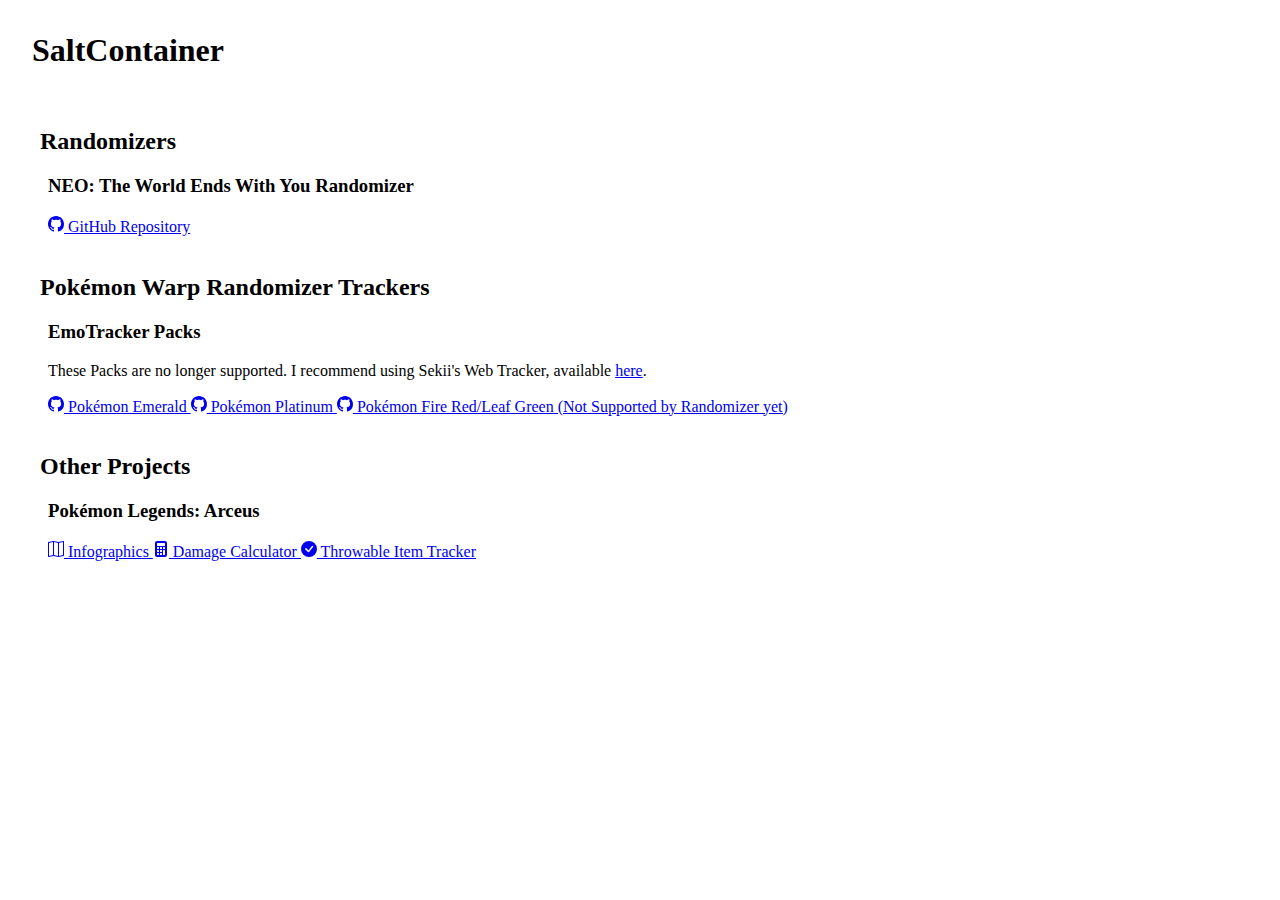
==== index.html @ 670b918c "Added favicon" ====
<!doctype html>
<html lang="en">
    <head>
        <!-- Required meta tags -->
        <meta charset="utf-8">
        <meta name="viewport" content="width=device-width, initial-scale=1">

        <!-- Embed Metadata -->
        <meta property="og:title" content="SaltContainer.github.io">
        <meta property="og:description" content="The place to go for all of SaltContainer's Projects!">
        <meta property="og:image" content="pla-throwable-tracker/saltcake.png">

        <!-- Favicon -->
        <link rel="icon" type="image/png" href="pla-throwable-tracker/saltcake.png">

        <!-- Bootstrap CSS -->
        <link href="https://cdn.jsdelivr.net/npm/bootstrap@5.1.3/dist/css/bootstrap.min.css" rel="stylesheet" integrity="sha384-1BmE4kWBq78iYhFldvKuhfTAU6auU8tT94WrHftjDbrCEXSU1oBoqyl2QvZ6jIW3" crossorigin="anonymous">

        <link rel="stylesheet" type="text/css" href="style.css">

        <title>SaltContainer's Projects</title>
    </head>
    <body>
        <script src="https://cdn.jsdelivr.net/npm/bootstrap@5.1.3/dist/js/bootstrap.bundle.min.js" integrity="sha384-ka7Sk0Gln4gmtz2MlQnikT1wXgYsOg+OMhuP+IlRH9sENBO0LRn5q+8nbTov4+1p" crossorigin="anonymous"></script>

        <h1>SaltContainer</h1>
        <br>

        <div class="col-md-8 themed-grid-col">
            <h2 class="pb-3">Randomizers</h2>
            <div class="row">
                <div class="col-lg-6 themed-grid-col">
                    <h3>NEO: The World Ends With You Randomizer</h3>
                    <a href="https://github.com/SaltContainer/NEO-TWEWY-Randomizer" class="list-group-item list-group-item-action">
                        <svg xmlns="http://www.w3.org/2000/svg" width="16" height="16" fill="currentColor" class="bi bi-github" viewBox="0 0 16 16">
                            <path d="M8 0C3.58 0 0 3.58 0 8c0 3.54 2.29 6.53 5.47 7.59.4.07.55-.17.55-.38 0-.19-.01-.82-.01-1.49-2.01.37-2.53-.49-2.69-.94-.09-.23-.48-.94-.82-1.13-.28-.15-.68-.52-.01-.53.63-.01 1.08.58 1.23.82.72 1.21 1.87.87 2.33.66.07-.52.28-.87.51-1.07-1.78-.2-3.64-.89-3.64-3.95 0-.87.31-1.59.82-2.15-.08-.2-.36-1.02.08-2.12 0 0 .67-.21 2.2.82.64-.18 1.32-.27 2-.27.68 0 1.36.09 2 .27 1.53-1.04 2.2-.82 2.2-.82.44 1.1.16 1.92.08 2.12.51.56.82 1.27.82 2.15 0 3.07-1.87 3.75-3.65 3.95.29.25.54.73.54 1.48 0 1.07-.01 1.93-.01 2.2 0 .21.15.46.55.38A8.012 8.012 0 0 0 16 8c0-4.42-3.58-8-8-8z"/>
                        </svg>
                        GitHub Repository
                    </a>
                </div>
            </div>
            <br>
            <h2 class="pb-3">Pokémon Warp Randomizer Trackers</h2>
            <div class="row">
                <div class="col-lg-6 themed-grid-col">
                    <h3>EmoTracker Packs</h3>
                    <p>These Packs are no longer supported. I recommend using Sekii's Web Tracker, available <a href="https://sekii.gitlab.io/pokemon-tracker/">here</a>.</p>
                    <a href="https://github.com/SaltContainer/PokemonEmeraldMapRandoTracker" class="list-group-item list-group-item-action">
                        <svg xmlns="http://www.w3.org/2000/svg" width="16" height="16" fill="currentColor" class="bi bi-github" viewBox="0 0 16 16">
                            <path d="M8 0C3.58 0 0 3.58 0 8c0 3.54 2.29 6.53 5.47 7.59.4.07.55-.17.55-.38 0-.19-.01-.82-.01-1.49-2.01.37-2.53-.49-2.69-.94-.09-.23-.48-.94-.82-1.13-.28-.15-.68-.52-.01-.53.63-.01 1.08.58 1.23.82.72 1.21 1.87.87 2.33.66.07-.52.28-.87.51-1.07-1.78-.2-3.64-.89-3.64-3.95 0-.87.31-1.59.82-2.15-.08-.2-.36-1.02.08-2.12 0 0 .67-.21 2.2.82.64-.18 1.32-.27 2-.27.68 0 1.36.09 2 .27 1.53-1.04 2.2-.82 2.2-.82.44 1.1.16 1.92.08 2.12.51.56.82 1.27.82 2.15 0 3.07-1.87 3.75-3.65 3.95.29.25.54.73.54 1.48 0 1.07-.01 1.93-.01 2.2 0 .21.15.46.55.38A8.012 8.012 0 0 0 16 8c0-4.42-3.58-8-8-8z"/>
                        </svg>
                        Pokémon Emerald
                    </a>
                    <a href="https://github.com/SaltContainer/PokemonPlatinumMapRandoTracker" class="list-group-item list-group-item-action">
                        <svg xmlns="http://www.w3.org/2000/svg" width="16" height="16" fill="currentColor" class="bi bi-github" viewBox="0 0 16 16">
                            <path d="M8 0C3.58 0 0 3.58 0 8c0 3.54 2.29 6.53 5.47 7.59.4.07.55-.17.55-.38 0-.19-.01-.82-.01-1.49-2.01.37-2.53-.49-2.69-.94-.09-.23-.48-.94-.82-1.13-.28-.15-.68-.52-.01-.53.63-.01 1.08.58 1.23.82.72 1.21 1.87.87 2.33.66.07-.52.28-.87.51-1.07-1.78-.2-3.64-.89-3.64-3.95 0-.87.31-1.59.82-2.15-.08-.2-.36-1.02.08-2.12 0 0 .67-.21 2.2.82.64-.18 1.32-.27 2-.27.68 0 1.36.09 2 .27 1.53-1.04 2.2-.82 2.2-.82.44 1.1.16 1.92.08 2.12.51.56.82 1.27.82 2.15 0 3.07-1.87 3.75-3.65 3.95.29.25.54.73.54 1.48 0 1.07-.01 1.93-.01 2.2 0 .21.15.46.55.38A8.012 8.012 0 0 0 16 8c0-4.42-3.58-8-8-8z"/>
                        </svg>
                        Pokémon Platinum
                    </a>
                    <a href="https://github.com/SaltContainer/PokemonFRLGMapRandoTracker" class="list-group-item list-group-item-action">
                        <svg xmlns="http://www.w3.org/2000/svg" width="16" height="16" fill="currentColor" class="bi bi-github" viewBox="0 0 16 16">
                            <path d="M8 0C3.58 0 0 3.58 0 8c0 3.54 2.29 6.53 5.47 7.59.4.07.55-.17.55-.38 0-.19-.01-.82-.01-1.49-2.01.37-2.53-.49-2.69-.94-.09-.23-.48-.94-.82-1.13-.28-.15-.68-.52-.01-.53.63-.01 1.08.58 1.23.82.72 1.21 1.87.87 2.33.66.07-.52.28-.87.51-1.07-1.78-.2-3.64-.89-3.64-3.95 0-.87.31-1.59.82-2.15-.08-.2-.36-1.02.08-2.12 0 0 .67-.21 2.2.82.64-.18 1.32-.27 2-.27.68 0 1.36.09 2 .27 1.53-1.04 2.2-.82 2.2-.82.44 1.1.16 1.92.08 2.12.51.56.82 1.27.82 2.15 0 3.07-1.87 3.75-3.65 3.95.29.25.54.73.54 1.48 0 1.07-.01 1.93-.01 2.2 0 .21.15.46.55.38A8.012 8.012 0 0 0 16 8c0-4.42-3.58-8-8-8z"/>
                        </svg>
                        Pokémon Fire Red/Leaf Green (Not Supported by Randomizer yet)
                    </a>
                </div>
            </div>
            <br>
            <h2 class="pb-3">Other Projects</h2>
            <div class="row">
                <div class="col-lg-6 themed-grid-col">
                    <h3>Pokémon Legends: Arceus</h3>
                    <a href="pla-maps.html" class="list-group-item list-group-item-action">
                        <svg xmlns="http://www.w3.org/2000/svg" width="16" height="16" fill="currentColor" class="bi bi-map" viewBox="0 0 16 16">
                            <path fill-rule="evenodd" d="M15.817.113A.5.5 0 0 1 16 .5v14a.5.5 0 0 1-.402.49l-5 1a.502.502 0 0 1-.196 0L5.5 15.01l-4.902.98A.5.5 0 0 1 0 15.5v-14a.5.5 0 0 1 .402-.49l5-1a.5.5 0 0 1 .196 0L10.5.99l4.902-.98a.5.5 0 0 1 .415.103zM10 1.91l-4-.8v12.98l4 .8V1.91zm1 12.98 4-.8V1.11l-4 .8v12.98zm-6-.8V1.11l-4 .8v12.98l4-.8z"/>
                        </svg>
                        Infographics
                    </a>
                    <a href="pla-damage-calc.html" class="list-group-item list-group-item-action">
                        <svg xmlns="http://www.w3.org/2000/svg" width="16" height="16" fill="currentColor" class="bi bi-calculator-fill" viewBox="0 0 16 16">
                            <path d="M2 2a2 2 0 0 1 2-2h8a2 2 0 0 1 2 2v12a2 2 0 0 1-2 2H4a2 2 0 0 1-2-2V2zm2 .5v2a.5.5 0 0 0 .5.5h7a.5.5 0 0 0 .5-.5v-2a.5.5 0 0 0-.5-.5h-7a.5.5 0 0 0-.5.5zm0 4v1a.5.5 0 0 0 .5.5h1a.5.5 0 0 0 .5-.5v-1a.5.5 0 0 0-.5-.5h-1a.5.5 0 0 0-.5.5zM4.5 9a.5.5 0 0 0-.5.5v1a.5.5 0 0 0 .5.5h1a.5.5 0 0 0 .5-.5v-1a.5.5 0 0 0-.5-.5h-1zM4 12.5v1a.5.5 0 0 0 .5.5h1a.5.5 0 0 0 .5-.5v-1a.5.5 0 0 0-.5-.5h-1a.5.5 0 0 0-.5.5zM7.5 6a.5.5 0 0 0-.5.5v1a.5.5 0 0 0 .5.5h1a.5.5 0 0 0 .5-.5v-1a.5.5 0 0 0-.5-.5h-1zM7 9.5v1a.5.5 0 0 0 .5.5h1a.5.5 0 0 0 .5-.5v-1a.5.5 0 0 0-.5-.5h-1a.5.5 0 0 0-.5.5zm.5 2.5a.5.5 0 0 0-.5.5v1a.5.5 0 0 0 .5.5h1a.5.5 0 0 0 .5-.5v-1a.5.5 0 0 0-.5-.5h-1zM10 6.5v1a.5.5 0 0 0 .5.5h1a.5.5 0 0 0 .5-.5v-1a.5.5 0 0 0-.5-.5h-1a.5.5 0 0 0-.5.5zm.5 2.5a.5.5 0 0 0-.5.5v4a.5.5 0 0 0 .5.5h1a.5.5 0 0 0 .5-.5v-4a.5.5 0 0 0-.5-.5h-1z"/>
                        </svg>
                        Damage Calculator
                    </a>
                    <a href="pla-throwable-tracker.html" class="list-group-item list-group-item-action">
                        <svg xmlns="http://www.w3.org/2000/svg" width="16" height="16" fill="currentColor" class="bi bi-check-circle-fill" viewBox="0 0 16 16">
                            <path d="M16 8A8 8 0 1 1 0 8a8 8 0 0 1 16 0zm-3.97-3.03a.75.75 0 0 0-1.08.022L7.477 9.417 5.384 7.323a.75.75 0 0 0-1.06 1.06L6.97 11.03a.75.75 0 0 0 1.079-.02l3.992-4.99a.75.75 0 0 0-.01-1.05z"/>
                        </svg>
                        Throwable Item Tracker
                    </a>
                </div>
            </div>
        </div>
    </body>
</html>
---- style.css ----
body {
    margin: 2em;
}

div.themed-grid-col {
    margin-left: 0.5em;
}

p.counter-number {
    font-size: 32pt;
    font-weight: bold;
    display: inline;
}

p.calc-result-large {
    font-size: 24pt;
    font-weight: bold;
    display: inline;
}

p.calc-result {
    font-weight: bold;
    display: inline;
}

.counter-button {
    margin-bottom: 20px;
}
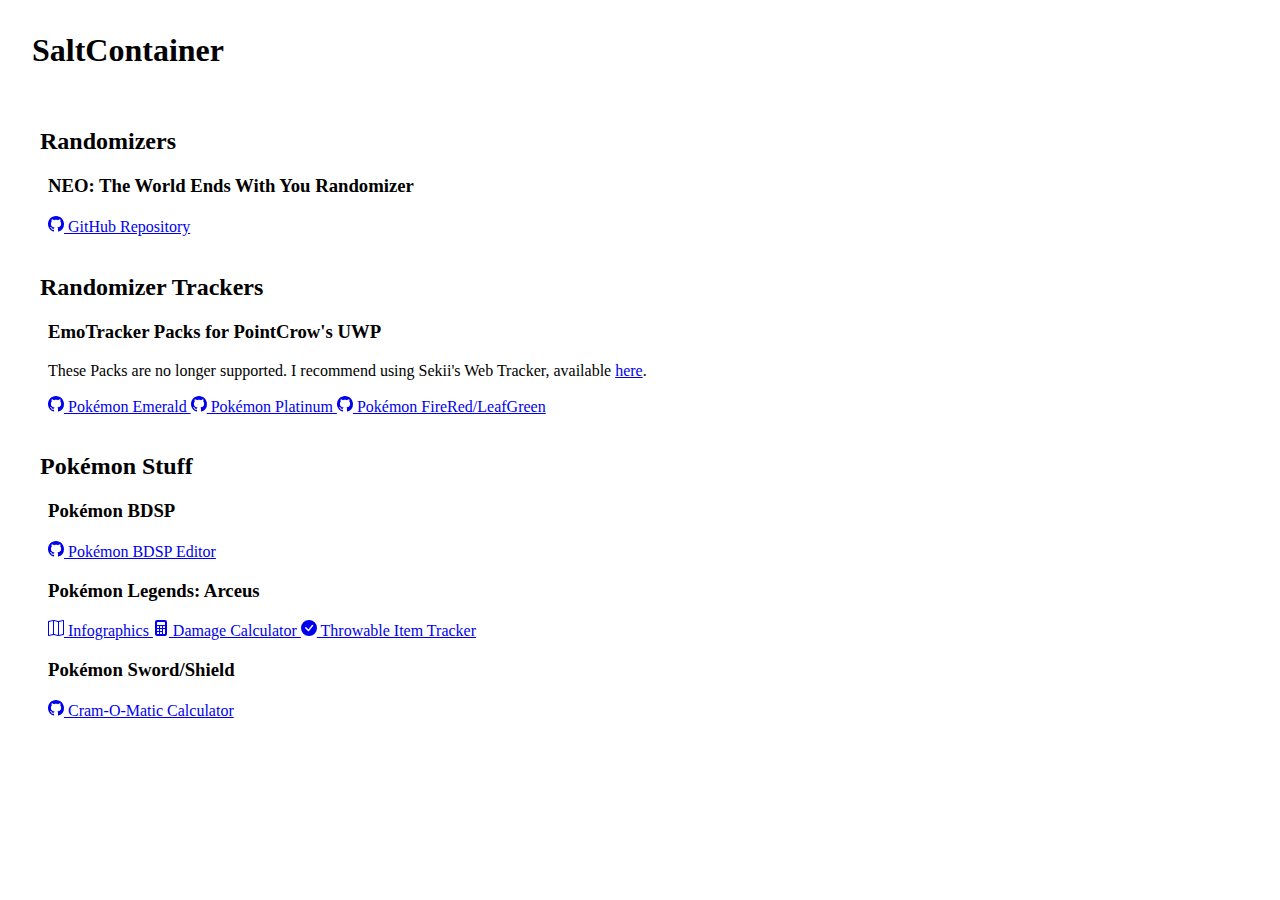
==== commit 9c00ee39: "BDSP Editor link" ====
--- a/index.html
+++ b/index.html
@@ -40,10 +40,10 @@
                 </div>
             </div>
             <br>
-            <h2 class="pb-3">Pokémon Warp Randomizer Trackers</h2>
+            <h2 class="pb-3">Randomizer Trackers</h2>
             <div class="row">
                 <div class="col-lg-6 themed-grid-col">
-                    <h3>EmoTracker Packs</h3>
+                    <h3>EmoTracker Packs for PointCrow's UWP</h3>
                     <p>These Packs are no longer supported. I recommend using Sekii's Web Tracker, available <a href="https://sekii.gitlab.io/pokemon-tracker/">here</a>.</p>
                     <a href="https://github.com/SaltContainer/PokemonEmeraldMapRandoTracker" class="list-group-item list-group-item-action">
                         <svg xmlns="http://www.w3.org/2000/svg" width="16" height="16" fill="currentColor" class="bi bi-github" viewBox="0 0 16 16">
@@ -61,14 +61,22 @@
                         <svg xmlns="http://www.w3.org/2000/svg" width="16" height="16" fill="currentColor" class="bi bi-github" viewBox="0 0 16 16">
                             <path d="M8 0C3.58 0 0 3.58 0 8c0 3.54 2.29 6.53 5.47 7.59.4.07.55-.17.55-.38 0-.19-.01-.82-.01-1.49-2.01.37-2.53-.49-2.69-.94-.09-.23-.48-.94-.82-1.13-.28-.15-.68-.52-.01-.53.63-.01 1.08.58 1.23.82.72 1.21 1.87.87 2.33.66.07-.52.28-.87.51-1.07-1.78-.2-3.64-.89-3.64-3.95 0-.87.31-1.59.82-2.15-.08-.2-.36-1.02.08-2.12 0 0 .67-.21 2.2.82.64-.18 1.32-.27 2-.27.68 0 1.36.09 2 .27 1.53-1.04 2.2-.82 2.2-.82.44 1.1.16 1.92.08 2.12.51.56.82 1.27.82 2.15 0 3.07-1.87 3.75-3.65 3.95.29.25.54.73.54 1.48 0 1.07-.01 1.93-.01 2.2 0 .21.15.46.55.38A8.012 8.012 0 0 0 16 8c0-4.42-3.58-8-8-8z"/>
                         </svg>
-                        Pokémon Fire Red/Leaf Green (Not Supported by Randomizer yet)
+                        Pokémon FireRed/LeafGreen
                     </a>
                 </div>
             </div>
             <br>
-            <h2 class="pb-3">Other Projects</h2>
+            <h2 class="pb-3">Pokémon Stuff</h2>
             <div class="row">
                 <div class="col-lg-6 themed-grid-col">
+                    <h3>Pokémon BDSP</h3>
+                    <a href="https://github.com/SaltContainer/PokemonBDSPEditor" class="list-group-item list-group-item-action">
+                        <svg xmlns="http://www.w3.org/2000/svg" width="16" height="16" fill="currentColor" class="bi bi-github" viewBox="0 0 16 16">
+                            <path d="M8 0C3.58 0 0 3.58 0 8c0 3.54 2.29 6.53 5.47 7.59.4.07.55-.17.55-.38 0-.19-.01-.82-.01-1.49-2.01.37-2.53-.49-2.69-.94-.09-.23-.48-.94-.82-1.13-.28-.15-.68-.52-.01-.53.63-.01 1.08.58 1.23.82.72 1.21 1.87.87 2.33.66.07-.52.28-.87.51-1.07-1.78-.2-3.64-.89-3.64-3.95 0-.87.31-1.59.82-2.15-.08-.2-.36-1.02.08-2.12 0 0 .67-.21 2.2.82.64-.18 1.32-.27 2-.27.68 0 1.36.09 2 .27 1.53-1.04 2.2-.82 2.2-.82.44 1.1.16 1.92.08 2.12.51.56.82 1.27.82 2.15 0 3.07-1.87 3.75-3.65 3.95.29.25.54.73.54 1.48 0 1.07-.01 1.93-.01 2.2 0 .21.15.46.55.38A8.012 8.012 0 0 0 16 8c0-4.42-3.58-8-8-8z"/>
+                        </svg>
+                        Pokémon BDSP Editor
+                    </a>
+
                     <h3>Pokémon Legends: Arceus</h3>
                     <a href="pla-maps.html" class="list-group-item list-group-item-action">
                         <svg xmlns="http://www.w3.org/2000/svg" width="16" height="16" fill="currentColor" class="bi bi-map" viewBox="0 0 16 16">
@@ -88,6 +96,16 @@
                         </svg>
                         Throwable Item Tracker
                     </a>
+                    
+                    <br>
+
+                    <h3>Pokémon Sword/Shield</h3>
+                    <a href="https://github.com/SaltContainer/CramOMatic" class="list-group-item list-group-item-action">
+                        <svg xmlns="http://www.w3.org/2000/svg" width="16" height="16" fill="currentColor" class="bi bi-github" viewBox="0 0 16 16">
+                            <path d="M8 0C3.58 0 0 3.58 0 8c0 3.54 2.29 6.53 5.47 7.59.4.07.55-.17.55-.38 0-.19-.01-.82-.01-1.49-2.01.37-2.53-.49-2.69-.94-.09-.23-.48-.94-.82-1.13-.28-.15-.68-.52-.01-.53.63-.01 1.08.58 1.23.82.72 1.21 1.87.87 2.33.66.07-.52.28-.87.51-1.07-1.78-.2-3.64-.89-3.64-3.95 0-.87.31-1.59.82-2.15-.08-.2-.36-1.02.08-2.12 0 0 .67-.21 2.2.82.64-.18 1.32-.27 2-.27.68 0 1.36.09 2 .27 1.53-1.04 2.2-.82 2.2-.82.44 1.1.16 1.92.08 2.12.51.56.82 1.27.82 2.15 0 3.07-1.87 3.75-3.65 3.95.29.25.54.73.54 1.48 0 1.07-.01 1.93-.01 2.2 0 .21.15.46.55.38A8.012 8.012 0 0 0 16 8c0-4.42-3.58-8-8-8z"/>
+                        </svg>
+                        Cram-O-Matic Calculator
+                    </a>
                 </div>
             </div>
         </div>
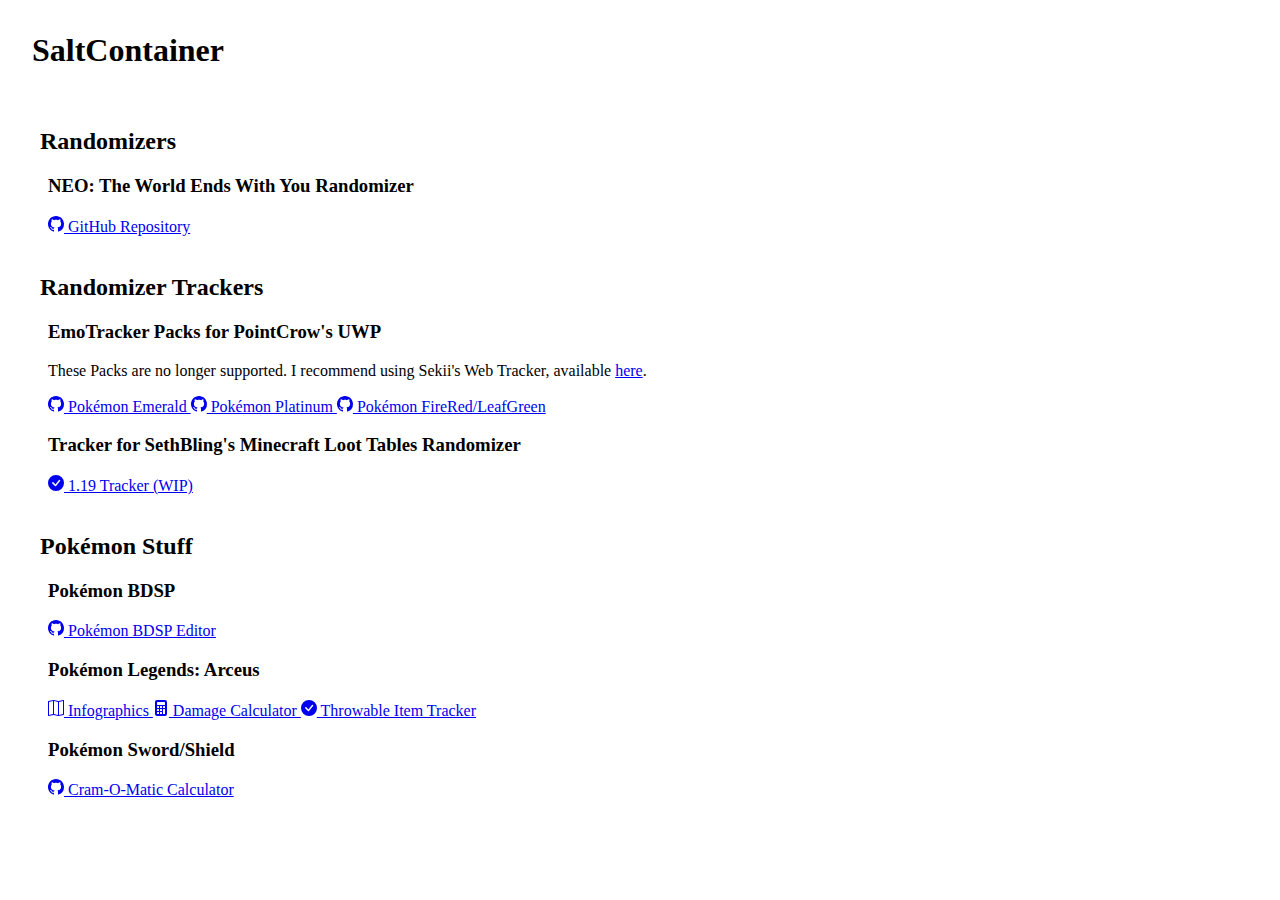
==== commit cfa5cd1a: "MCRT - Added contents/drops of all + Added to main" ====
--- a/index.html
+++ b/index.html
@@ -63,6 +63,16 @@
                         </svg>
                         Pokémon FireRed/LeafGreen
                     </a>
+
+                    <br>
+
+                    <h3>Tracker for SethBling's Minecraft Loot Tables Randomizer</h3>
+                    <a href="minecraft-rando-tracker.html" class="list-group-item list-group-item-action">
+                        <svg xmlns="http://www.w3.org/2000/svg" width="16" height="16" fill="currentColor" class="bi bi-check-circle-fill" viewBox="0 0 16 16">
+                            <path d="M16 8A8 8 0 1 1 0 8a8 8 0 0 1 16 0zm-3.97-3.03a.75.75 0 0 0-1.08.022L7.477 9.417 5.384 7.323a.75.75 0 0 0-1.06 1.06L6.97 11.03a.75.75 0 0 0 1.079-.02l3.992-4.99a.75.75 0 0 0-.01-1.05z"/>
+                        </svg>
+                        1.19 Tracker (WIP)
+                    </a>
                 </div>
             </div>
             <br>
@@ -76,6 +86,8 @@
                         </svg>
                         Pokémon BDSP Editor
                     </a>
+
+                    <br>
 
                     <h3>Pokémon Legends: Arceus</h3>
                     <a href="pla-maps.html" class="list-group-item list-group-item-action">
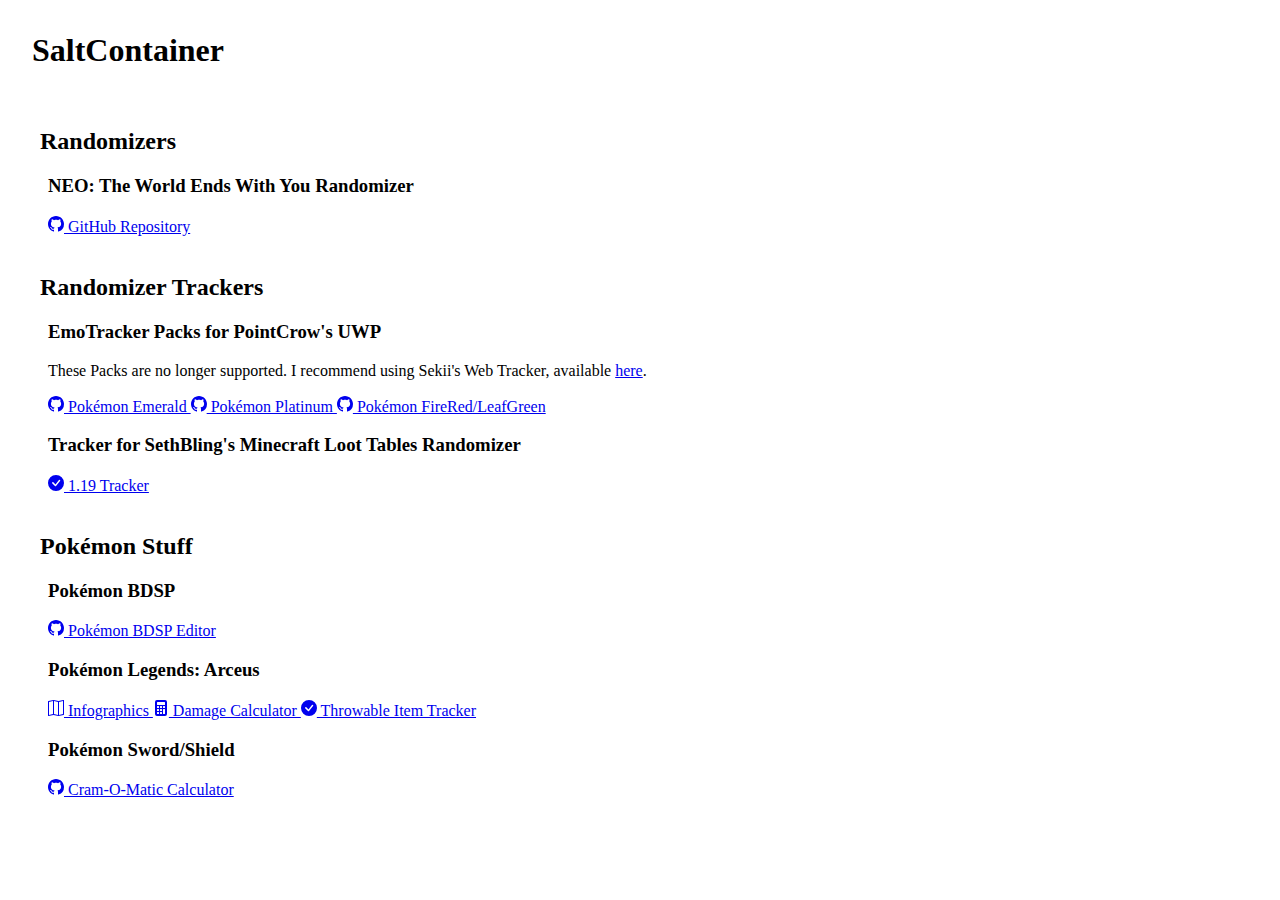
==== commit 42978ec4: "Updated Main Page" ====
--- a/index.html
+++ b/index.html
@@ -71,7 +71,7 @@
                         <svg xmlns="http://www.w3.org/2000/svg" width="16" height="16" fill="currentColor" class="bi bi-check-circle-fill" viewBox="0 0 16 16">
                             <path d="M16 8A8 8 0 1 1 0 8a8 8 0 0 1 16 0zm-3.97-3.03a.75.75 0 0 0-1.08.022L7.477 9.417 5.384 7.323a.75.75 0 0 0-1.06 1.06L6.97 11.03a.75.75 0 0 0 1.079-.02l3.992-4.99a.75.75 0 0 0-.01-1.05z"/>
                         </svg>
-                        1.19 Tracker (WIP)
+                        1.19 Tracker
                     </a>
                 </div>
             </div>
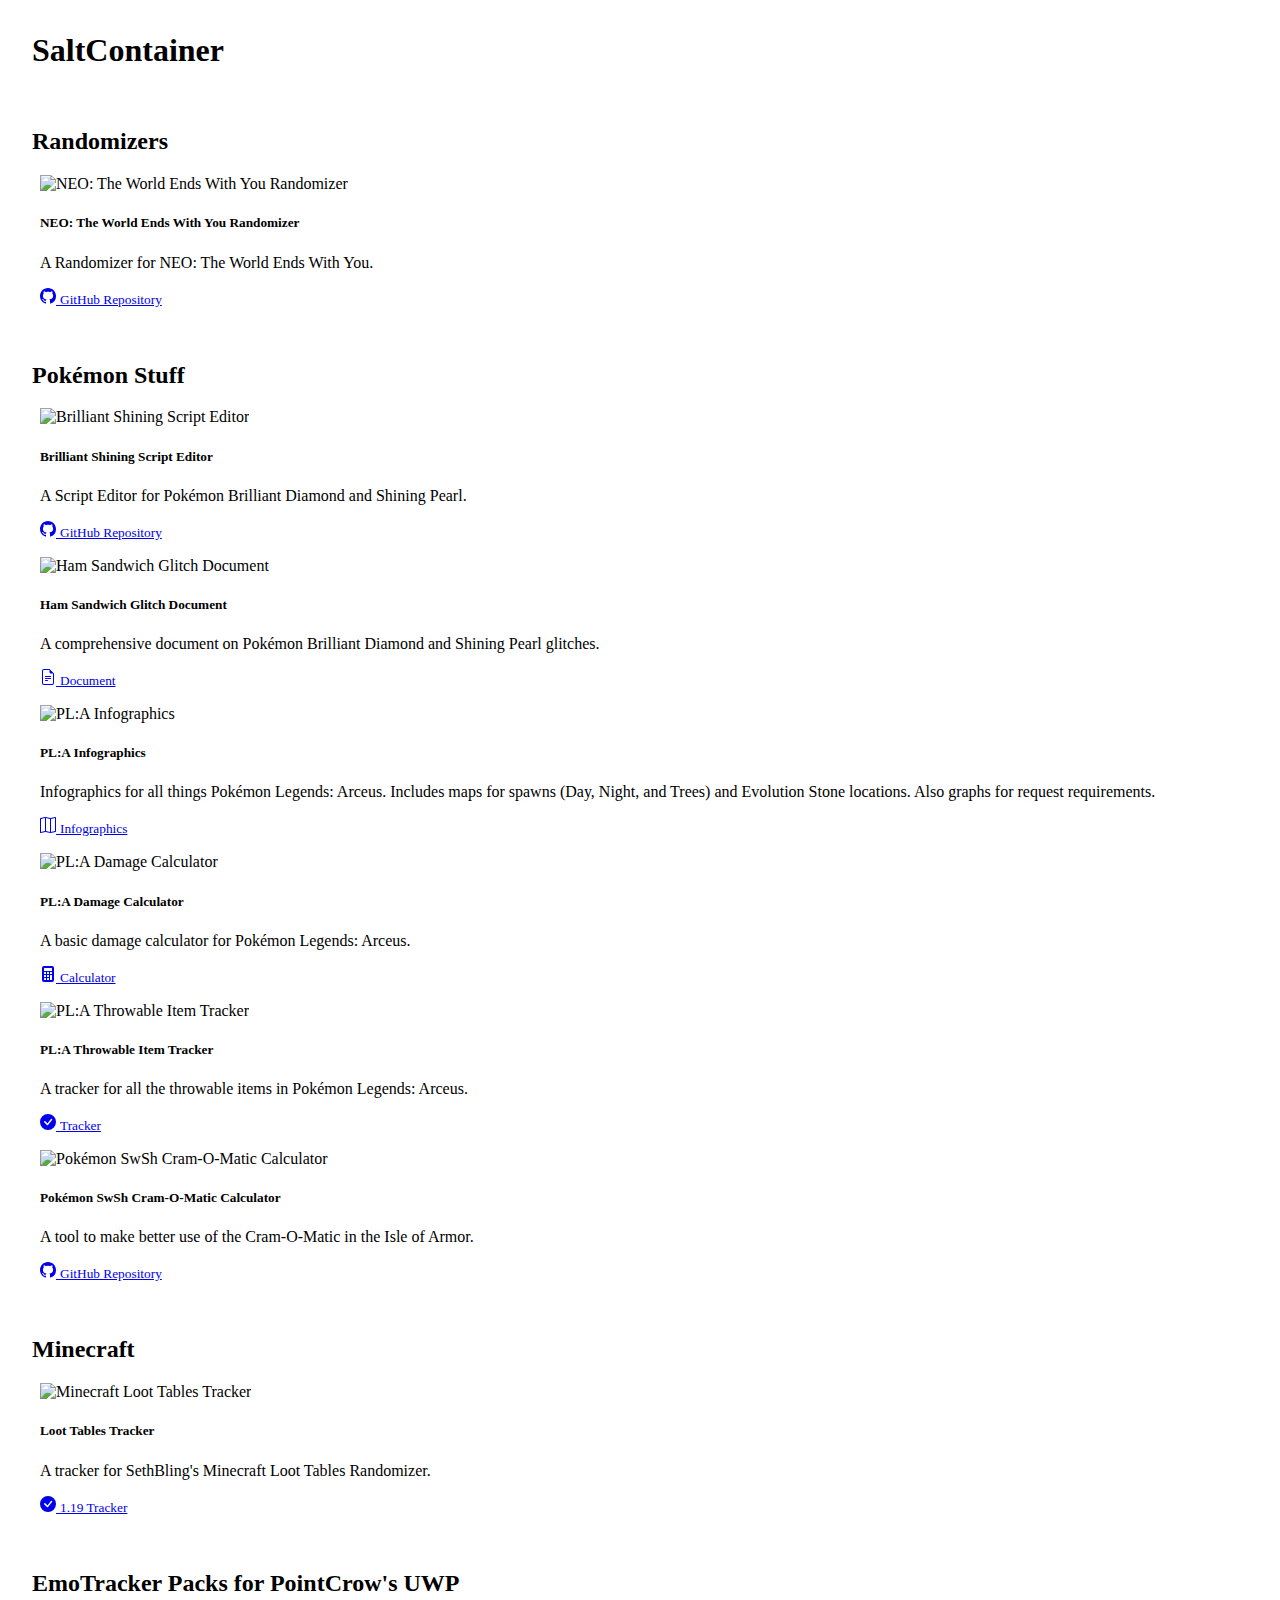
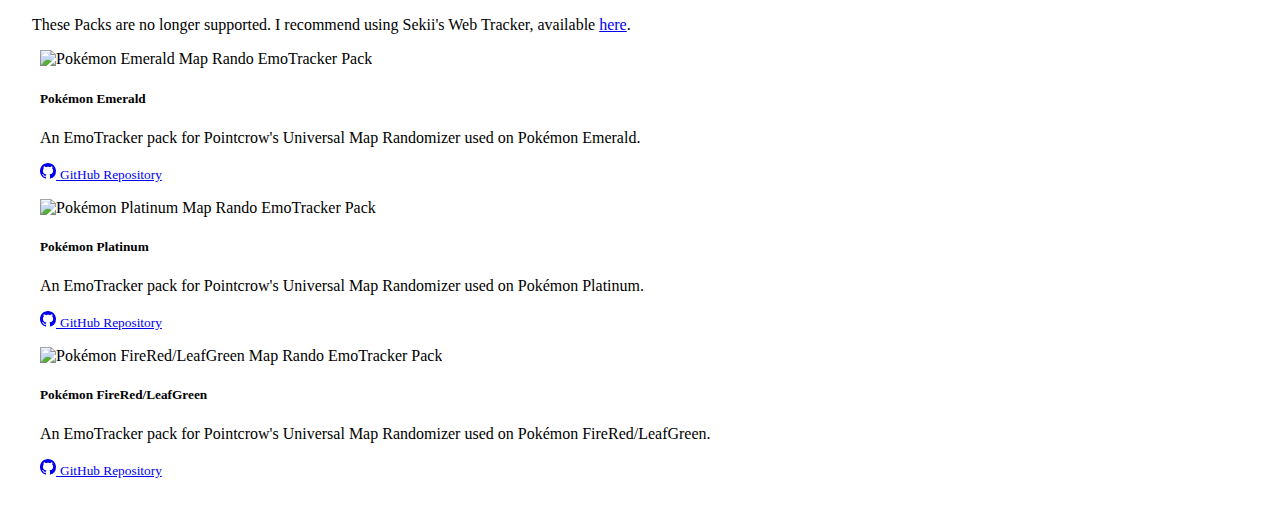
==== commit e16a8a17: "Changed name of Script Editor" ====
--- a/index.html
+++ b/index.html
@@ -26,98 +26,235 @@
         <h1>SaltContainer</h1>
         <br>
 
-        <div class="col-md-8 themed-grid-col">
-            <h2 class="pb-3">Randomizers</h2>
-            <div class="row">
-                <div class="col-lg-6 themed-grid-col">
-                    <h3>NEO: The World Ends With You Randomizer</h3>
-                    <a href="https://github.com/SaltContainer/NEO-TWEWY-Randomizer" class="list-group-item list-group-item-action">
-                        <svg xmlns="http://www.w3.org/2000/svg" width="16" height="16" fill="currentColor" class="bi bi-github" viewBox="0 0 16 16">
-                            <path d="M8 0C3.58 0 0 3.58 0 8c0 3.54 2.29 6.53 5.47 7.59.4.07.55-.17.55-.38 0-.19-.01-.82-.01-1.49-2.01.37-2.53-.49-2.69-.94-.09-.23-.48-.94-.82-1.13-.28-.15-.68-.52-.01-.53.63-.01 1.08.58 1.23.82.72 1.21 1.87.87 2.33.66.07-.52.28-.87.51-1.07-1.78-.2-3.64-.89-3.64-3.95 0-.87.31-1.59.82-2.15-.08-.2-.36-1.02.08-2.12 0 0 .67-.21 2.2.82.64-.18 1.32-.27 2-.27.68 0 1.36.09 2 .27 1.53-1.04 2.2-.82 2.2-.82.44 1.1.16 1.92.08 2.12.51.56.82 1.27.82 2.15 0 3.07-1.87 3.75-3.65 3.95.29.25.54.73.54 1.48 0 1.07-.01 1.93-.01 2.2 0 .21.15.46.55.38A8.012 8.012 0 0 0 16 8c0-4.42-3.58-8-8-8z"/>
-                        </svg>
-                        GitHub Repository
-                    </a>
-                </div>
-            </div>
-            <br>
-            <h2 class="pb-3">Randomizer Trackers</h2>
-            <div class="row">
-                <div class="col-lg-6 themed-grid-col">
-                    <h3>EmoTracker Packs for PointCrow's UWP</h3>
-                    <p>These Packs are no longer supported. I recommend using Sekii's Web Tracker, available <a href="https://sekii.gitlab.io/pokemon-tracker/">here</a>.</p>
-                    <a href="https://github.com/SaltContainer/PokemonEmeraldMapRandoTracker" class="list-group-item list-group-item-action">
-                        <svg xmlns="http://www.w3.org/2000/svg" width="16" height="16" fill="currentColor" class="bi bi-github" viewBox="0 0 16 16">
-                            <path d="M8 0C3.58 0 0 3.58 0 8c0 3.54 2.29 6.53 5.47 7.59.4.07.55-.17.55-.38 0-.19-.01-.82-.01-1.49-2.01.37-2.53-.49-2.69-.94-.09-.23-.48-.94-.82-1.13-.28-.15-.68-.52-.01-.53.63-.01 1.08.58 1.23.82.72 1.21 1.87.87 2.33.66.07-.52.28-.87.51-1.07-1.78-.2-3.64-.89-3.64-3.95 0-.87.31-1.59.82-2.15-.08-.2-.36-1.02.08-2.12 0 0 .67-.21 2.2.82.64-.18 1.32-.27 2-.27.68 0 1.36.09 2 .27 1.53-1.04 2.2-.82 2.2-.82.44 1.1.16 1.92.08 2.12.51.56.82 1.27.82 2.15 0 3.07-1.87 3.75-3.65 3.95.29.25.54.73.54 1.48 0 1.07-.01 1.93-.01 2.2 0 .21.15.46.55.38A8.012 8.012 0 0 0 16 8c0-4.42-3.58-8-8-8z"/>
-                        </svg>
-                        Pokémon Emerald
-                    </a>
-                    <a href="https://github.com/SaltContainer/PokemonPlatinumMapRandoTracker" class="list-group-item list-group-item-action">
-                        <svg xmlns="http://www.w3.org/2000/svg" width="16" height="16" fill="currentColor" class="bi bi-github" viewBox="0 0 16 16">
-                            <path d="M8 0C3.58 0 0 3.58 0 8c0 3.54 2.29 6.53 5.47 7.59.4.07.55-.17.55-.38 0-.19-.01-.82-.01-1.49-2.01.37-2.53-.49-2.69-.94-.09-.23-.48-.94-.82-1.13-.28-.15-.68-.52-.01-.53.63-.01 1.08.58 1.23.82.72 1.21 1.87.87 2.33.66.07-.52.28-.87.51-1.07-1.78-.2-3.64-.89-3.64-3.95 0-.87.31-1.59.82-2.15-.08-.2-.36-1.02.08-2.12 0 0 .67-.21 2.2.82.64-.18 1.32-.27 2-.27.68 0 1.36.09 2 .27 1.53-1.04 2.2-.82 2.2-.82.44 1.1.16 1.92.08 2.12.51.56.82 1.27.82 2.15 0 3.07-1.87 3.75-3.65 3.95.29.25.54.73.54 1.48 0 1.07-.01 1.93-.01 2.2 0 .21.15.46.55.38A8.012 8.012 0 0 0 16 8c0-4.42-3.58-8-8-8z"/>
-                        </svg>
-                        Pokémon Platinum
-                    </a>
-                    <a href="https://github.com/SaltContainer/PokemonFRLGMapRandoTracker" class="list-group-item list-group-item-action">
-                        <svg xmlns="http://www.w3.org/2000/svg" width="16" height="16" fill="currentColor" class="bi bi-github" viewBox="0 0 16 16">
-                            <path d="M8 0C3.58 0 0 3.58 0 8c0 3.54 2.29 6.53 5.47 7.59.4.07.55-.17.55-.38 0-.19-.01-.82-.01-1.49-2.01.37-2.53-.49-2.69-.94-.09-.23-.48-.94-.82-1.13-.28-.15-.68-.52-.01-.53.63-.01 1.08.58 1.23.82.72 1.21 1.87.87 2.33.66.07-.52.28-.87.51-1.07-1.78-.2-3.64-.89-3.64-3.95 0-.87.31-1.59.82-2.15-.08-.2-.36-1.02.08-2.12 0 0 .67-.21 2.2.82.64-.18 1.32-.27 2-.27.68 0 1.36.09 2 .27 1.53-1.04 2.2-.82 2.2-.82.44 1.1.16 1.92.08 2.12.51.56.82 1.27.82 2.15 0 3.07-1.87 3.75-3.65 3.95.29.25.54.73.54 1.48 0 1.07-.01 1.93-.01 2.2 0 .21.15.46.55.38A8.012 8.012 0 0 0 16 8c0-4.42-3.58-8-8-8z"/>
-                        </svg>
-                        Pokémon FireRed/LeafGreen
-                    </a>
-
-                    <br>
-
-                    <h3>Tracker for SethBling's Minecraft Loot Tables Randomizer</h3>
-                    <a href="minecraft-rando-tracker.html" class="list-group-item list-group-item-action">
-                        <svg xmlns="http://www.w3.org/2000/svg" width="16" height="16" fill="currentColor" class="bi bi-check-circle-fill" viewBox="0 0 16 16">
-                            <path d="M16 8A8 8 0 1 1 0 8a8 8 0 0 1 16 0zm-3.97-3.03a.75.75 0 0 0-1.08.022L7.477 9.417 5.384 7.323a.75.75 0 0 0-1.06 1.06L6.97 11.03a.75.75 0 0 0 1.079-.02l3.992-4.99a.75.75 0 0 0-.01-1.05z"/>
-                        </svg>
-                        1.19 Tracker
-                    </a>
-                </div>
-            </div>
-            <br>
-            <h2 class="pb-3">Pokémon Stuff</h2>
-            <div class="row">
-                <div class="col-lg-6 themed-grid-col">
-                    <h3>Pokémon BDSP</h3>
-                    <a href="https://github.com/SaltContainer/PokemonBDSPEditor" class="list-group-item list-group-item-action">
-                        <svg xmlns="http://www.w3.org/2000/svg" width="16" height="16" fill="currentColor" class="bi bi-github" viewBox="0 0 16 16">
-                            <path d="M8 0C3.58 0 0 3.58 0 8c0 3.54 2.29 6.53 5.47 7.59.4.07.55-.17.55-.38 0-.19-.01-.82-.01-1.49-2.01.37-2.53-.49-2.69-.94-.09-.23-.48-.94-.82-1.13-.28-.15-.68-.52-.01-.53.63-.01 1.08.58 1.23.82.72 1.21 1.87.87 2.33.66.07-.52.28-.87.51-1.07-1.78-.2-3.64-.89-3.64-3.95 0-.87.31-1.59.82-2.15-.08-.2-.36-1.02.08-2.12 0 0 .67-.21 2.2.82.64-.18 1.32-.27 2-.27.68 0 1.36.09 2 .27 1.53-1.04 2.2-.82 2.2-.82.44 1.1.16 1.92.08 2.12.51.56.82 1.27.82 2.15 0 3.07-1.87 3.75-3.65 3.95.29.25.54.73.54 1.48 0 1.07-.01 1.93-.01 2.2 0 .21.15.46.55.38A8.012 8.012 0 0 0 16 8c0-4.42-3.58-8-8-8z"/>
-                        </svg>
-                        Pokémon BDSP Editor
-                    </a>
-
-                    <br>
-
-                    <h3>Pokémon Legends: Arceus</h3>
-                    <a href="pla-maps.html" class="list-group-item list-group-item-action">
-                        <svg xmlns="http://www.w3.org/2000/svg" width="16" height="16" fill="currentColor" class="bi bi-map" viewBox="0 0 16 16">
-                            <path fill-rule="evenodd" d="M15.817.113A.5.5 0 0 1 16 .5v14a.5.5 0 0 1-.402.49l-5 1a.502.502 0 0 1-.196 0L5.5 15.01l-4.902.98A.5.5 0 0 1 0 15.5v-14a.5.5 0 0 1 .402-.49l5-1a.5.5 0 0 1 .196 0L10.5.99l4.902-.98a.5.5 0 0 1 .415.103zM10 1.91l-4-.8v12.98l4 .8V1.91zm1 12.98 4-.8V1.11l-4 .8v12.98zm-6-.8V1.11l-4 .8v12.98l4-.8z"/>
-                        </svg>
-                        Infographics
-                    </a>
-                    <a href="pla-damage-calc.html" class="list-group-item list-group-item-action">
-                        <svg xmlns="http://www.w3.org/2000/svg" width="16" height="16" fill="currentColor" class="bi bi-calculator-fill" viewBox="0 0 16 16">
-                            <path d="M2 2a2 2 0 0 1 2-2h8a2 2 0 0 1 2 2v12a2 2 0 0 1-2 2H4a2 2 0 0 1-2-2V2zm2 .5v2a.5.5 0 0 0 .5.5h7a.5.5 0 0 0 .5-.5v-2a.5.5 0 0 0-.5-.5h-7a.5.5 0 0 0-.5.5zm0 4v1a.5.5 0 0 0 .5.5h1a.5.5 0 0 0 .5-.5v-1a.5.5 0 0 0-.5-.5h-1a.5.5 0 0 0-.5.5zM4.5 9a.5.5 0 0 0-.5.5v1a.5.5 0 0 0 .5.5h1a.5.5 0 0 0 .5-.5v-1a.5.5 0 0 0-.5-.5h-1zM4 12.5v1a.5.5 0 0 0 .5.5h1a.5.5 0 0 0 .5-.5v-1a.5.5 0 0 0-.5-.5h-1a.5.5 0 0 0-.5.5zM7.5 6a.5.5 0 0 0-.5.5v1a.5.5 0 0 0 .5.5h1a.5.5 0 0 0 .5-.5v-1a.5.5 0 0 0-.5-.5h-1zM7 9.5v1a.5.5 0 0 0 .5.5h1a.5.5 0 0 0 .5-.5v-1a.5.5 0 0 0-.5-.5h-1a.5.5 0 0 0-.5.5zm.5 2.5a.5.5 0 0 0-.5.5v1a.5.5 0 0 0 .5.5h1a.5.5 0 0 0 .5-.5v-1a.5.5 0 0 0-.5-.5h-1zM10 6.5v1a.5.5 0 0 0 .5.5h1a.5.5 0 0 0 .5-.5v-1a.5.5 0 0 0-.5-.5h-1a.5.5 0 0 0-.5.5zm.5 2.5a.5.5 0 0 0-.5.5v4a.5.5 0 0 0 .5.5h1a.5.5 0 0 0 .5-.5v-4a.5.5 0 0 0-.5-.5h-1z"/>
-                        </svg>
-                        Damage Calculator
-                    </a>
-                    <a href="pla-throwable-tracker.html" class="list-group-item list-group-item-action">
-                        <svg xmlns="http://www.w3.org/2000/svg" width="16" height="16" fill="currentColor" class="bi bi-check-circle-fill" viewBox="0 0 16 16">
-                            <path d="M16 8A8 8 0 1 1 0 8a8 8 0 0 1 16 0zm-3.97-3.03a.75.75 0 0 0-1.08.022L7.477 9.417 5.384 7.323a.75.75 0 0 0-1.06 1.06L6.97 11.03a.75.75 0 0 0 1.079-.02l3.992-4.99a.75.75 0 0 0-.01-1.05z"/>
-                        </svg>
-                        Throwable Item Tracker
-                    </a>
-                    
-                    <br>
-
-                    <h3>Pokémon Sword/Shield</h3>
-                    <a href="https://github.com/SaltContainer/CramOMatic" class="list-group-item list-group-item-action">
-                        <svg xmlns="http://www.w3.org/2000/svg" width="16" height="16" fill="currentColor" class="bi bi-github" viewBox="0 0 16 16">
-                            <path d="M8 0C3.58 0 0 3.58 0 8c0 3.54 2.29 6.53 5.47 7.59.4.07.55-.17.55-.38 0-.19-.01-.82-.01-1.49-2.01.37-2.53-.49-2.69-.94-.09-.23-.48-.94-.82-1.13-.28-.15-.68-.52-.01-.53.63-.01 1.08.58 1.23.82.72 1.21 1.87.87 2.33.66.07-.52.28-.87.51-1.07-1.78-.2-3.64-.89-3.64-3.95 0-.87.31-1.59.82-2.15-.08-.2-.36-1.02.08-2.12 0 0 .67-.21 2.2.82.64-.18 1.32-.27 2-.27.68 0 1.36.09 2 .27 1.53-1.04 2.2-.82 2.2-.82.44 1.1.16 1.92.08 2.12.51.56.82 1.27.82 2.15 0 3.07-1.87 3.75-3.65 3.95.29.25.54.73.54 1.48 0 1.07-.01 1.93-.01 2.2 0 .21.15.46.55.38A8.012 8.012 0 0 0 16 8c0-4.42-3.58-8-8-8z"/>
-                        </svg>
-                        Cram-O-Matic Calculator
-                    </a>
+        <h2 class="pb-3">Randomizers</h2>
+        <div class="themed-grid-col row row-cols-1 row-cols-md-6 g-4">
+            <div class="col">
+                <div class="card h-100">
+                    <img class="card-img-top" src="images/ntwewy-rando.png" alt="NEO: The World Ends With You Randomizer">
+                    <div class="card-body">
+                        <h5 class="card-title">NEO: The World Ends With You Randomizer</h5>
+                        <p class="card-text">A Randomizer for NEO: The World Ends With You.</p>
+                    </div>
+                    <div class="card-footer">
+                        <a class="stretched-link text-decoration-none text-reset" href="https://github.com/SaltContainer/NEO-TWEWY-Randomizer">
+                            <p class="card-text">
+                                <svg xmlns="http://www.w3.org/2000/svg" width="16" height="16" fill="currentColor" class="bi bi-github" viewBox="0 0 16 16">
+                                    <path d="M8 0C3.58 0 0 3.58 0 8c0 3.54 2.29 6.53 5.47 7.59.4.07.55-.17.55-.38 0-.19-.01-.82-.01-1.49-2.01.37-2.53-.49-2.69-.94-.09-.23-.48-.94-.82-1.13-.28-.15-.68-.52-.01-.53.63-.01 1.08.58 1.23.82.72 1.21 1.87.87 2.33.66.07-.52.28-.87.51-1.07-1.78-.2-3.64-.89-3.64-3.95 0-.87.31-1.59.82-2.15-.08-.2-.36-1.02.08-2.12 0 0 .67-.21 2.2.82.64-.18 1.32-.27 2-.27.68 0 1.36.09 2 .27 1.53-1.04 2.2-.82 2.2-.82.44 1.1.16 1.92.08 2.12.51.56.82 1.27.82 2.15 0 3.07-1.87 3.75-3.65 3.95.29.25.54.73.54 1.48 0 1.07-.01 1.93-.01 2.2 0 .21.15.46.55.38A8.012 8.012 0 0 0 16 8c0-4.42-3.58-8-8-8z"/>
+                                </svg>
+                                <small class="text-muted">GitHub Repository</small>
+                            </p>
+                        </a>
+                    </div>
+                </div>
+            </div>
+        </div>
+
+        <br>
+
+        <h2 class="pb-3">Pokémon Stuff</h2>
+        <div class="themed-grid-col row row-cols-1 row-cols-md-6 g-4">
+            <div class="col">
+                <div class="card h-100">
+                    <img class="card-img-top" src="images/bdsp.png" alt="Brilliant Shining Script Editor">
+                    <div class="card-body">
+                        <h5 class="card-title">Brilliant Shining Script Editor</h5>
+                        <p class="card-text">A Script Editor for Pokémon Brilliant Diamond and Shining Pearl.</p>
+                    </div>
+                    <div class="card-footer">
+                        <a class="stretched-link text-decoration-none text-reset" href="https://github.com/SaltContainer/BrilliantShiningScriptEditor">
+                            <p class="card-text">
+                                <svg xmlns="http://www.w3.org/2000/svg" width="16" height="16" fill="currentColor" class="bi bi-github" viewBox="0 0 16 16">
+                                    <path d="M8 0C3.58 0 0 3.58 0 8c0 3.54 2.29 6.53 5.47 7.59.4.07.55-.17.55-.38 0-.19-.01-.82-.01-1.49-2.01.37-2.53-.49-2.69-.94-.09-.23-.48-.94-.82-1.13-.28-.15-.68-.52-.01-.53.63-.01 1.08.58 1.23.82.72 1.21 1.87.87 2.33.66.07-.52.28-.87.51-1.07-1.78-.2-3.64-.89-3.64-3.95 0-.87.31-1.59.82-2.15-.08-.2-.36-1.02.08-2.12 0 0 .67-.21 2.2.82.64-.18 1.32-.27 2-.27.68 0 1.36.09 2 .27 1.53-1.04 2.2-.82 2.2-.82.44 1.1.16 1.92.08 2.12.51.56.82 1.27.82 2.15 0 3.07-1.87 3.75-3.65 3.95.29.25.54.73.54 1.48 0 1.07-.01 1.93-.01 2.2 0 .21.15.46.55.38A8.012 8.012 0 0 0 16 8c0-4.42-3.58-8-8-8z"/>
+                                </svg>
+                                <small class="text-muted">GitHub Repository</small>
+                            </p>
+                        </a>
+                    </div>
+                </div>
+            </div>
+            <div class="col">
+                <div class="card h-100">
+                    <img class="card-img-top" src="images/bdsp.png" alt="Ham Sandwich Glitch Document">
+                    <div class="card-body">
+                        <h5 class="card-title">Ham Sandwich Glitch Document</h5>
+                        <p class="card-text">A comprehensive document on Pokémon Brilliant Diamond and Shining Pearl glitches.</p>
+                    </div>
+                    <div class="card-footer">
+                        <a class="stretched-link text-decoration-none text-reset" href="bdsp-glitch-doc.html">
+                            <p class="card-text">
+                                <svg xmlns="http://www.w3.org/2000/svg" width="16" height="16" fill="currentColor" class="bi bi-file-earmark-text" viewBox="0 0 16 16">
+                                    <path d="M5.5 7a.5.5 0 0 0 0 1h5a.5.5 0 0 0 0-1h-5zM5 9.5a.5.5 0 0 1 .5-.5h5a.5.5 0 0 1 0 1h-5a.5.5 0 0 1-.5-.5zm0 2a.5.5 0 0 1 .5-.5h2a.5.5 0 0 1 0 1h-2a.5.5 0 0 1-.5-.5z"/>
+                                    <path d="M9.5 0H4a2 2 0 0 0-2 2v12a2 2 0 0 0 2 2h8a2 2 0 0 0 2-2V4.5L9.5 0zm0 1v2A1.5 1.5 0 0 0 11 4.5h2V14a1 1 0 0 1-1 1H4a1 1 0 0 1-1-1V2a1 1 0 0 1 1-1h5.5z"/>
+                                </svg>
+                                <small class="text-muted">Document</small>
+                            </p>
+                        </a>
+                    </div>
+                </div>
+            </div>
+            <div class="col">
+                <div class="card h-100">
+                    <img class="card-img-top" src="images/pla.png" alt="PL:A Infographics">
+                    <div class="card-body">
+                        <h5 class="card-title">PL:A Infographics</h5>
+                        <p class="card-text">Infographics for all things Pokémon Legends: Arceus. Includes maps for spawns (Day, Night, and Trees) and Evolution Stone locations. Also graphs for request requirements.</p>
+                    </div>
+                    <div class="card-footer">
+                        <a class="stretched-link text-decoration-none text-reset" href="pla-maps.html">
+                            <p class="card-text">
+                                <svg xmlns="http://www.w3.org/2000/svg" width="16" height="16" fill="currentColor" class="bi bi-map" viewBox="0 0 16 16">
+                                    <path fill-rule="evenodd" d="M15.817.113A.5.5 0 0 1 16 .5v14a.5.5 0 0 1-.402.49l-5 1a.502.502 0 0 1-.196 0L5.5 15.01l-4.902.98A.5.5 0 0 1 0 15.5v-14a.5.5 0 0 1 .402-.49l5-1a.5.5 0 0 1 .196 0L10.5.99l4.902-.98a.5.5 0 0 1 .415.103zM10 1.91l-4-.8v12.98l4 .8V1.91zm1 12.98 4-.8V1.11l-4 .8v12.98zm-6-.8V1.11l-4 .8v12.98l4-.8z"/>
+                                </svg>
+                                <small class="text-muted">Infographics</small>
+                            </p>
+                        </a>
+                    </div>
+                </div>
+            </div>
+            <div class="col">
+                <div class="card h-100">
+                    <img class="card-img-top" src="images/pla.png" alt="PL:A Damage Calculator">
+                    <div class="card-body">
+                        <h5 class="card-title">PL:A Damage Calculator</h5>
+                        <p class="card-text">A basic damage calculator for Pokémon Legends: Arceus.</p>
+                    </div>
+                    <div class="card-footer">
+                        <a class="stretched-link text-decoration-none text-reset" href="pla-damage-calc.html">
+                            <p class="card-text">
+                                <svg xmlns="http://www.w3.org/2000/svg" width="16" height="16" fill="currentColor" class="bi bi-calculator-fill" viewBox="0 0 16 16">
+                                    <path d="M2 2a2 2 0 0 1 2-2h8a2 2 0 0 1 2 2v12a2 2 0 0 1-2 2H4a2 2 0 0 1-2-2V2zm2 .5v2a.5.5 0 0 0 .5.5h7a.5.5 0 0 0 .5-.5v-2a.5.5 0 0 0-.5-.5h-7a.5.5 0 0 0-.5.5zm0 4v1a.5.5 0 0 0 .5.5h1a.5.5 0 0 0 .5-.5v-1a.5.5 0 0 0-.5-.5h-1a.5.5 0 0 0-.5.5zM4.5 9a.5.5 0 0 0-.5.5v1a.5.5 0 0 0 .5.5h1a.5.5 0 0 0 .5-.5v-1a.5.5 0 0 0-.5-.5h-1zM4 12.5v1a.5.5 0 0 0 .5.5h1a.5.5 0 0 0 .5-.5v-1a.5.5 0 0 0-.5-.5h-1a.5.5 0 0 0-.5.5zM7.5 6a.5.5 0 0 0-.5.5v1a.5.5 0 0 0 .5.5h1a.5.5 0 0 0 .5-.5v-1a.5.5 0 0 0-.5-.5h-1zM7 9.5v1a.5.5 0 0 0 .5.5h1a.5.5 0 0 0 .5-.5v-1a.5.5 0 0 0-.5-.5h-1a.5.5 0 0 0-.5.5zm.5 2.5a.5.5 0 0 0-.5.5v1a.5.5 0 0 0 .5.5h1a.5.5 0 0 0 .5-.5v-1a.5.5 0 0 0-.5-.5h-1zM10 6.5v1a.5.5 0 0 0 .5.5h1a.5.5 0 0 0 .5-.5v-1a.5.5 0 0 0-.5-.5h-1a.5.5 0 0 0-.5.5zm.5 2.5a.5.5 0 0 0-.5.5v4a.5.5 0 0 0 .5.5h1a.5.5 0 0 0 .5-.5v-4a.5.5 0 0 0-.5-.5h-1z"/>
+                                </svg>
+                                <small class="text-muted">Calculator</small>
+                            </p>
+                        </a>
+                    </div>
+                </div>
+            </div>
+            <div class="col">
+                <div class="card h-100">
+                    <img class="card-img-top" src="images/pla.png" alt="PL:A Throwable Item Tracker">
+                    <div class="card-body">
+                        <h5 class="card-title">PL:A Throwable Item Tracker</h5>
+                        <p class="card-text">A tracker for all the throwable items in Pokémon Legends: Arceus.</p>
+                    </div>
+                    <div class="card-footer">
+                        <a class="stretched-link text-decoration-none text-reset" href="pla-throwable-tracker.html">
+                            <p class="card-text">
+                                <svg xmlns="http://www.w3.org/2000/svg" width="16" height="16" fill="currentColor" class="bi bi-check-circle-fill" viewBox="0 0 16 16">
+                                    <path d="M16 8A8 8 0 1 1 0 8a8 8 0 0 1 16 0zm-3.97-3.03a.75.75 0 0 0-1.08.022L7.477 9.417 5.384 7.323a.75.75 0 0 0-1.06 1.06L6.97 11.03a.75.75 0 0 0 1.079-.02l3.992-4.99a.75.75 0 0 0-.01-1.05z"/>
+                                </svg>
+                                <small class="text-muted">Tracker</small>
+                            </p>
+                        </a>
+                    </div>
+                </div>
+            </div>
+            <div class="col">
+                <div class="card h-100">
+                    <img class="card-img-top" src="images/swsh-expansion.png" alt="Pokémon SwSh Cram-O-Matic Calculator">
+                    <div class="card-body">
+                        <h5 class="card-title">Pokémon SwSh Cram-O-Matic Calculator</h5>
+                        <p class="card-text">A tool to make better use of the Cram-O-Matic in the Isle of Armor.</p>
+                    </div>
+                    <div class="card-footer">
+                        <a class="stretched-link text-decoration-none text-reset" href="https://github.com/SaltContainer/CramOMatic">
+                            <p class="card-text">
+                                <svg xmlns="http://www.w3.org/2000/svg" width="16" height="16" fill="currentColor" class="bi bi-github" viewBox="0 0 16 16">
+                                    <path d="M8 0C3.58 0 0 3.58 0 8c0 3.54 2.29 6.53 5.47 7.59.4.07.55-.17.55-.38 0-.19-.01-.82-.01-1.49-2.01.37-2.53-.49-2.69-.94-.09-.23-.48-.94-.82-1.13-.28-.15-.68-.52-.01-.53.63-.01 1.08.58 1.23.82.72 1.21 1.87.87 2.33.66.07-.52.28-.87.51-1.07-1.78-.2-3.64-.89-3.64-3.95 0-.87.31-1.59.82-2.15-.08-.2-.36-1.02.08-2.12 0 0 .67-.21 2.2.82.64-.18 1.32-.27 2-.27.68 0 1.36.09 2 .27 1.53-1.04 2.2-.82 2.2-.82.44 1.1.16 1.92.08 2.12.51.56.82 1.27.82 2.15 0 3.07-1.87 3.75-3.65 3.95.29.25.54.73.54 1.48 0 1.07-.01 1.93-.01 2.2 0 .21.15.46.55.38A8.012 8.012 0 0 0 16 8c0-4.42-3.58-8-8-8z"/>
+                                </svg>
+                                <small class="text-muted">GitHub Repository</small>
+                            </p>
+                        </a>
+                    </div>
+                </div>
+            </div>
+        </div>
+
+        <br>
+
+        <h2 class="pb-3">Minecraft</h2>
+        <div class="themed-grid-col row row-cols-1 row-cols-md-6 g-4">
+            <div class="col">
+                <div class="card h-100">
+                    <img class="card-img-top" src="images/minecraft-loot-rando-tracker.png" alt="Minecraft Loot Tables Tracker">
+                    <div class="card-body">
+                        <h5 class="card-title">Loot Tables Tracker</h5>
+                        <p class="card-text">A tracker for SethBling's Minecraft Loot Tables Randomizer.</p>
+                    </div>
+                    <div class="card-footer">
+                        <a class="stretched-link text-decoration-none text-reset" href="minecraft-rando-tracker.html">
+                            <p class="card-text">
+                                <svg xmlns="http://www.w3.org/2000/svg" width="16" height="16" fill="currentColor" class="bi bi-check-circle-fill" viewBox="0 0 16 16">
+                                    <path d="M16 8A8 8 0 1 1 0 8a8 8 0 0 1 16 0zm-3.97-3.03a.75.75 0 0 0-1.08.022L7.477 9.417 5.384 7.323a.75.75 0 0 0-1.06 1.06L6.97 11.03a.75.75 0 0 0 1.079-.02l3.992-4.99a.75.75 0 0 0-.01-1.05z"/>
+                                </svg>
+                                <small class="text-muted">1.19 Tracker</small>
+                            </p>
+                        </a>
+                    </div>
+                </div>
+            </div>
+        </div>
+
+        <br>
+
+        <h2 class="pb-3">EmoTracker Packs for PointCrow's UWP</h2>
+        <p>These Packs are no longer supported. I recommend using Sekii's Web Tracker, available <a href="https://sekii.gitlab.io/pokemon-tracker/">here</a>.</p>
+        <div class="themed-grid-col row row-cols-1 row-cols-md-6 g-4">
+            <div class="col">
+                <div class="card h-100">
+                    <img class="card-img-top" src="images/emotracker-emerald.png" alt="Pokémon Emerald Map Rando EmoTracker Pack">
+                    <div class="card-body">
+                        <h5 class="card-title">Pokémon Emerald</h5>
+                        <p class="card-text">An EmoTracker pack for Pointcrow's Universal Map Randomizer used on Pokémon Emerald.</p>
+                    </div>
+                    <div class="card-footer">
+                        <a class="stretched-link text-decoration-none text-reset" href="https://github.com/SaltContainer/PokemonEmeraldMapRandoTracker">
+                            <p class="card-text">
+                                <svg xmlns="http://www.w3.org/2000/svg" width="16" height="16" fill="currentColor" class="bi bi-github" viewBox="0 0 16 16">
+                                    <path d="M8 0C3.58 0 0 3.58 0 8c0 3.54 2.29 6.53 5.47 7.59.4.07.55-.17.55-.38 0-.19-.01-.82-.01-1.49-2.01.37-2.53-.49-2.69-.94-.09-.23-.48-.94-.82-1.13-.28-.15-.68-.52-.01-.53.63-.01 1.08.58 1.23.82.72 1.21 1.87.87 2.33.66.07-.52.28-.87.51-1.07-1.78-.2-3.64-.89-3.64-3.95 0-.87.31-1.59.82-2.15-.08-.2-.36-1.02.08-2.12 0 0 .67-.21 2.2.82.64-.18 1.32-.27 2-.27.68 0 1.36.09 2 .27 1.53-1.04 2.2-.82 2.2-.82.44 1.1.16 1.92.08 2.12.51.56.82 1.27.82 2.15 0 3.07-1.87 3.75-3.65 3.95.29.25.54.73.54 1.48 0 1.07-.01 1.93-.01 2.2 0 .21.15.46.55.38A8.012 8.012 0 0 0 16 8c0-4.42-3.58-8-8-8z"/>
+                                </svg>
+                                <small class="text-muted">GitHub Repository</small>
+                            </p>
+                        </a>
+                    </div>
+                </div>
+            </div>
+            <div class="col">
+                <div class="card h-100">
+                    <img class="card-img-top" src="images/emotracker-platinum.png" alt="Pokémon Platinum Map Rando EmoTracker Pack">
+                    <div class="card-body">
+                        <h5 class="card-title">Pokémon Platinum</h5>
+                        <p class="card-text">An EmoTracker pack for Pointcrow's Universal Map Randomizer used on Pokémon Platinum.</p>
+                    </div>
+                    <div class="card-footer">
+                        <a class="stretched-link text-decoration-none text-reset" href="https://github.com/SaltContainer/PokemonPlatinumMapRandoTracker">
+                            <p class="card-text">
+                                <svg xmlns="http://www.w3.org/2000/svg" width="16" height="16" fill="currentColor" class="bi bi-github" viewBox="0 0 16 16">
+                                    <path d="M8 0C3.58 0 0 3.58 0 8c0 3.54 2.29 6.53 5.47 7.59.4.07.55-.17.55-.38 0-.19-.01-.82-.01-1.49-2.01.37-2.53-.49-2.69-.94-.09-.23-.48-.94-.82-1.13-.28-.15-.68-.52-.01-.53.63-.01 1.08.58 1.23.82.72 1.21 1.87.87 2.33.66.07-.52.28-.87.51-1.07-1.78-.2-3.64-.89-3.64-3.95 0-.87.31-1.59.82-2.15-.08-.2-.36-1.02.08-2.12 0 0 .67-.21 2.2.82.64-.18 1.32-.27 2-.27.68 0 1.36.09 2 .27 1.53-1.04 2.2-.82 2.2-.82.44 1.1.16 1.92.08 2.12.51.56.82 1.27.82 2.15 0 3.07-1.87 3.75-3.65 3.95.29.25.54.73.54 1.48 0 1.07-.01 1.93-.01 2.2 0 .21.15.46.55.38A8.012 8.012 0 0 0 16 8c0-4.42-3.58-8-8-8z"/>
+                                </svg>
+                                <small class="text-muted">GitHub Repository</small>
+                            </p>
+                        </a>
+                    </div>
+                </div>
+            </div>
+            <div class="col">
+                <div class="card h-100">
+                    <img class="card-img-top" src="images/emotracker-frlg.png" alt="Pokémon FireRed/LeafGreen Map Rando EmoTracker Pack">
+                    <div class="card-body">
+                        <h5 class="card-title">Pokémon FireRed/LeafGreen</h5>
+                        <p class="card-text">An EmoTracker pack for Pointcrow's Universal Map Randomizer used on Pokémon FireRed/LeafGreen.</p>
+                    </div>
+                    <div class="card-footer">
+                        <a class="stretched-link text-decoration-none text-reset" href="https://github.com/SaltContainer/PokemonFRLGMapRandoTracker">
+                            <p class="card-text">
+                                <svg xmlns="http://www.w3.org/2000/svg" width="16" height="16" fill="currentColor" class="bi bi-github" viewBox="0 0 16 16">
+                                    <path d="M8 0C3.58 0 0 3.58 0 8c0 3.54 2.29 6.53 5.47 7.59.4.07.55-.17.55-.38 0-.19-.01-.82-.01-1.49-2.01.37-2.53-.49-2.69-.94-.09-.23-.48-.94-.82-1.13-.28-.15-.68-.52-.01-.53.63-.01 1.08.58 1.23.82.72 1.21 1.87.87 2.33.66.07-.52.28-.87.51-1.07-1.78-.2-3.64-.89-3.64-3.95 0-.87.31-1.59.82-2.15-.08-.2-.36-1.02.08-2.12 0 0 .67-.21 2.2.82.64-.18 1.32-.27 2-.27.68 0 1.36.09 2 .27 1.53-1.04 2.2-.82 2.2-.82.44 1.1.16 1.92.08 2.12.51.56.82 1.27.82 2.15 0 3.07-1.87 3.75-3.65 3.95.29.25.54.73.54 1.48 0 1.07-.01 1.93-.01 2.2 0 .21.15.46.55.38A8.012 8.012 0 0 0 16 8c0-4.42-3.58-8-8-8z"/>
+                                </svg>
+                                <small class="text-muted">GitHub Repository</small>
+                            </p>
+                        </a>
+                    </div>
                 </div>
             </div>
         </div>
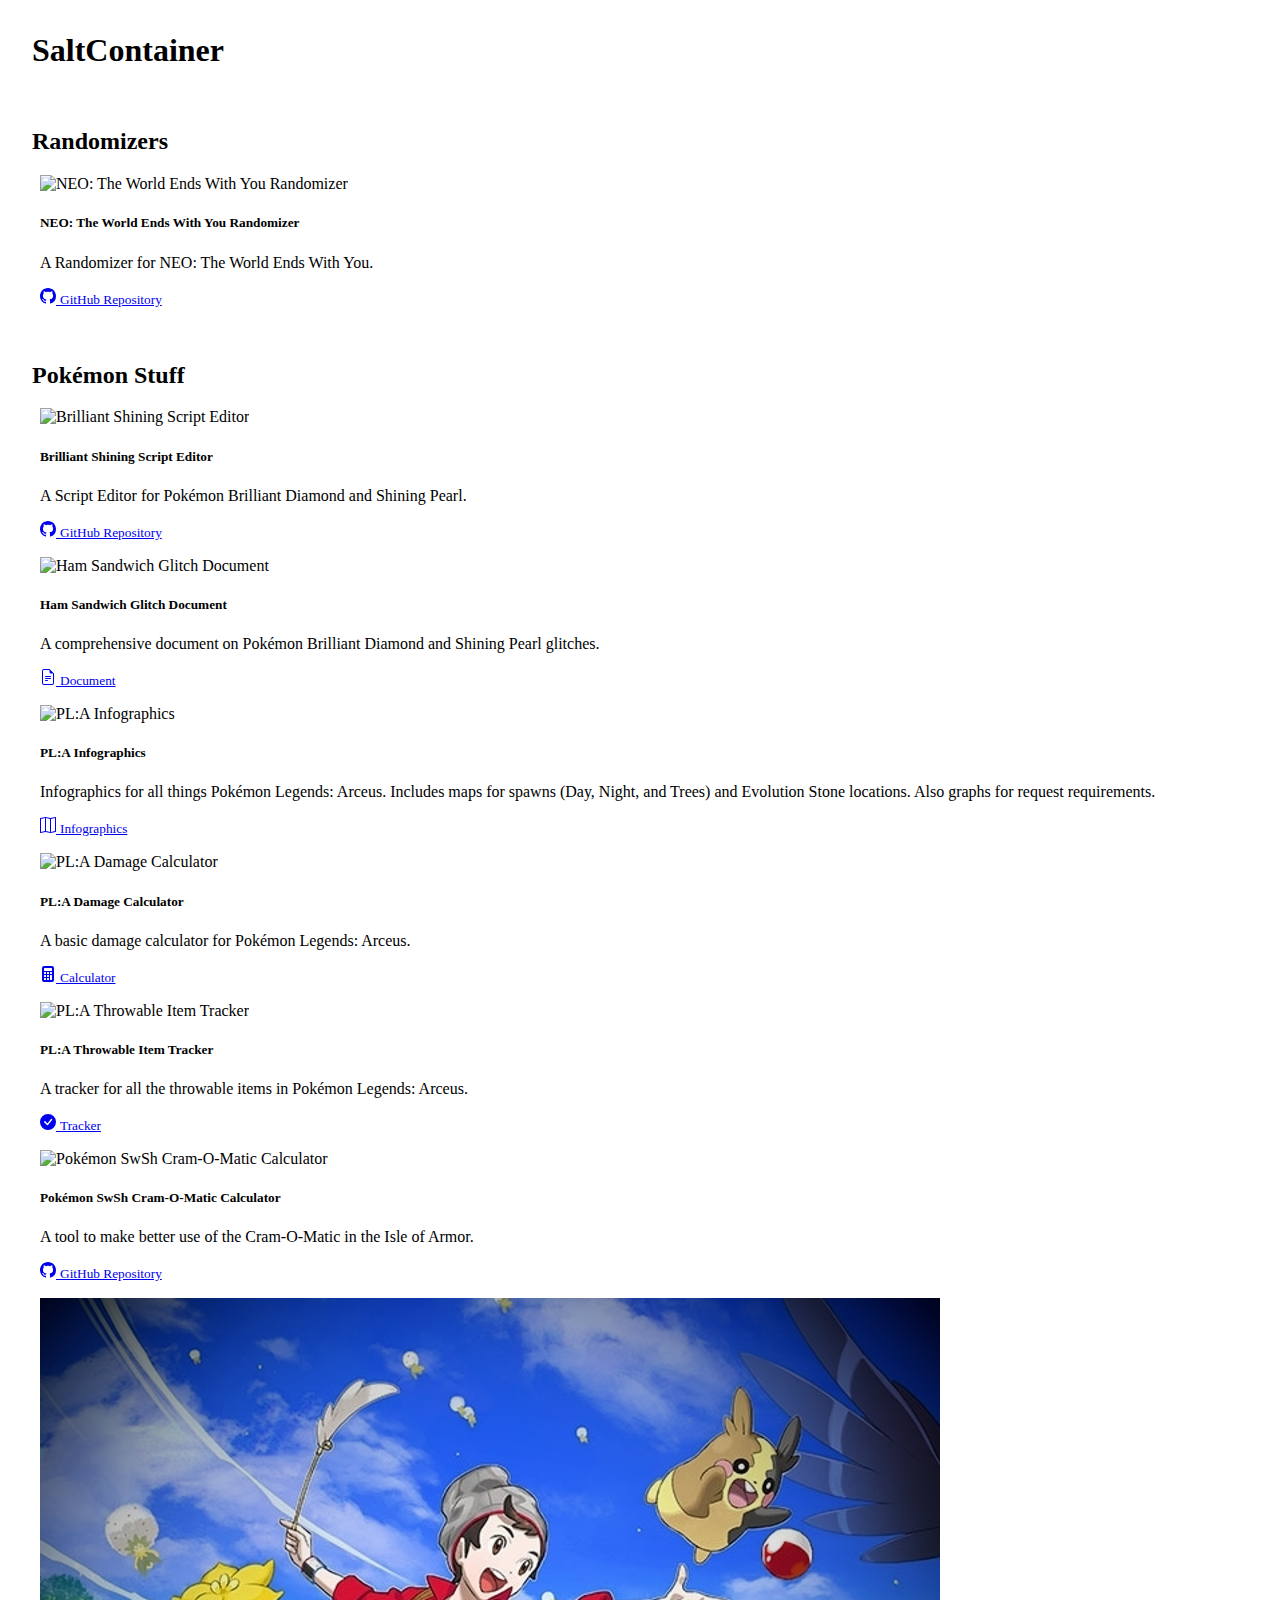
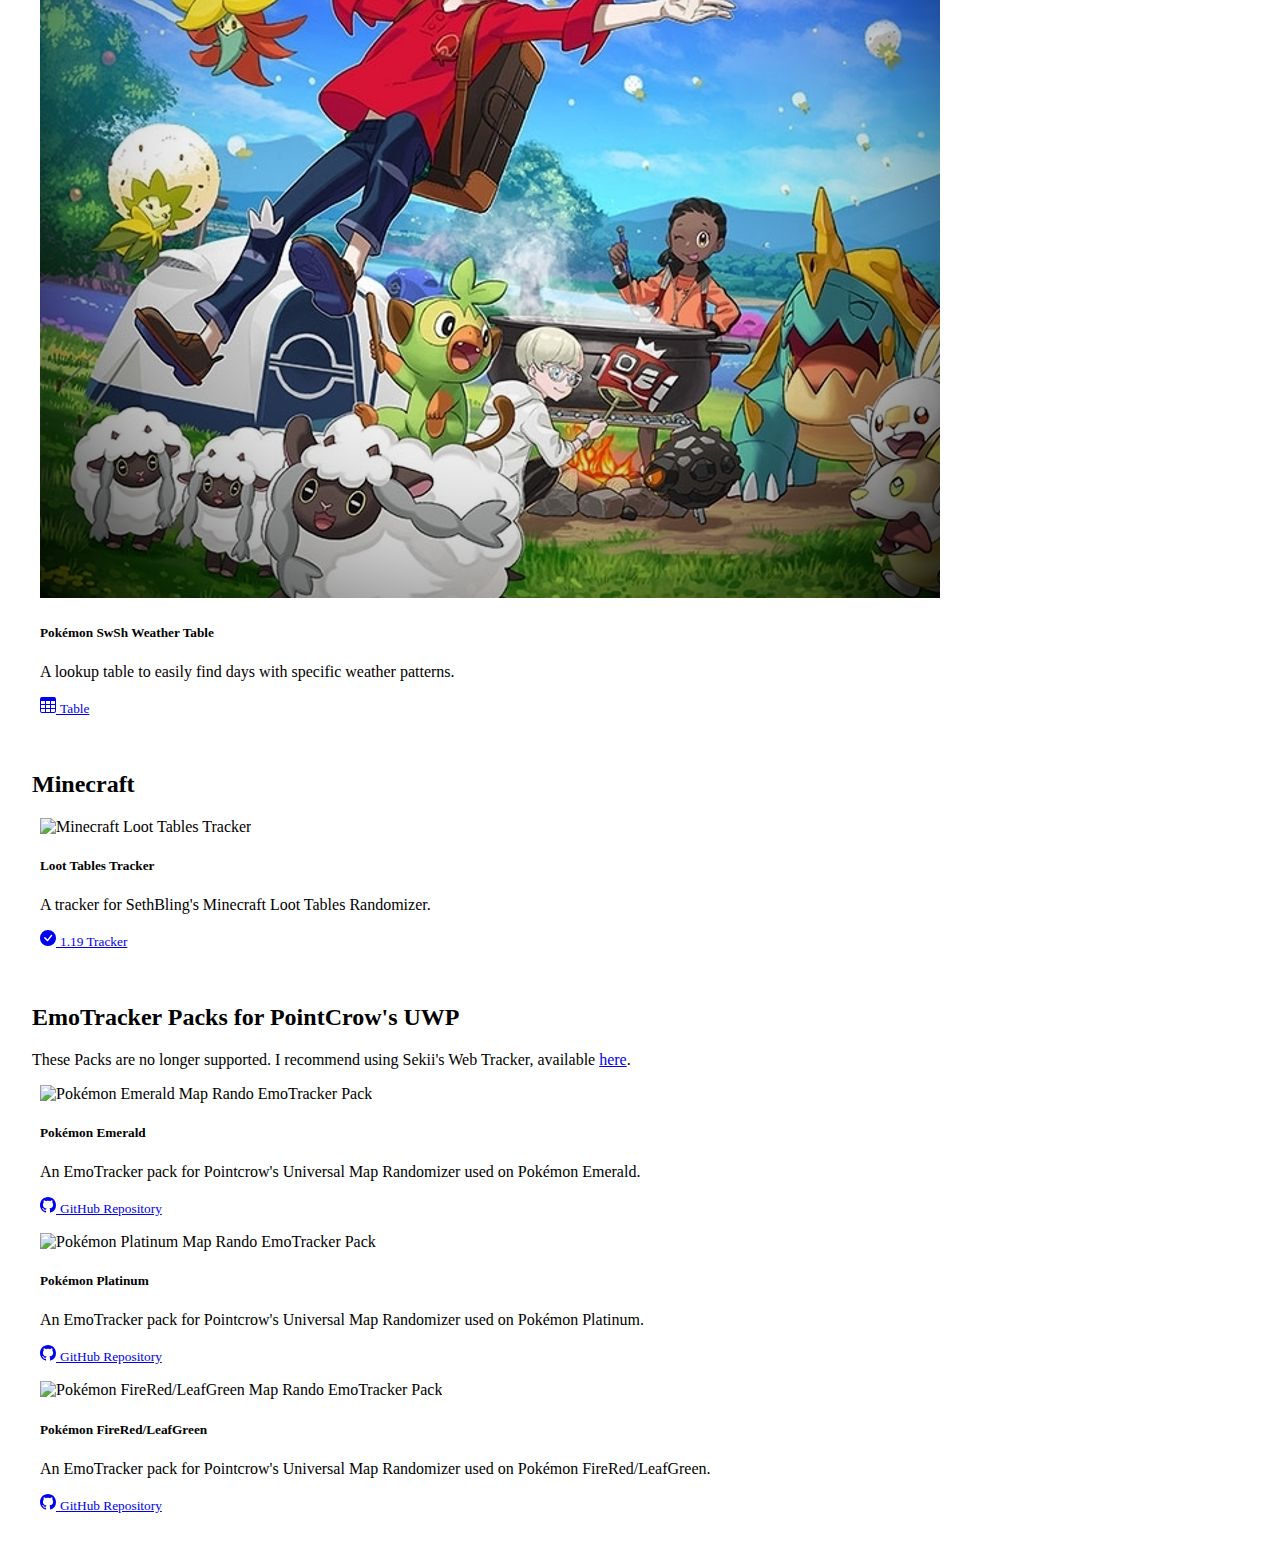
==== commit 95bb048e: "Added SwSh Weather Table" ====
--- a/index.html
+++ b/index.html
@@ -168,6 +168,25 @@
                     </div>
                 </div>
             </div>
+            <div class="col">
+                <div class="card h-100">
+                    <img class="card-img-top" src="images/swsh.png" alt="Pokémon SwSh Weather Tool">
+                    <div class="card-body">
+                        <h5 class="card-title">Pokémon SwSh Weather Table</h5>
+                        <p class="card-text">A lookup table to easily find days with specific weather patterns.</p>
+                    </div>
+                    <div class="card-footer">
+                        <a class="stretched-link text-decoration-none text-reset" href="swsh-weather-table.html">
+                            <p class="card-text">
+                                <svg xmlns="http://www.w3.org/2000/svg" width="16" height="16" fill="currentColor" class="bi bi-table" viewBox="0 0 16 16">
+                                    <path d="M0 2a2 2 0 0 1 2-2h12a2 2 0 0 1 2 2v12a2 2 0 0 1-2 2H2a2 2 0 0 1-2-2V2zm15 2h-4v3h4V4zm0 4h-4v3h4V8zm0 4h-4v3h3a1 1 0 0 0 1-1v-2zm-5 3v-3H6v3h4zm-5 0v-3H1v2a1 1 0 0 0 1 1h3zm-4-4h4V8H1v3zm0-4h4V4H1v3zm5-3v3h4V4H6zm4 4H6v3h4V8z"/>
+                                </svg>
+                                <small class="text-muted">Table</small>
+                            </p>
+                        </a>
+                    </div>
+                </div>
+            </div>
         </div>
 
         <br>
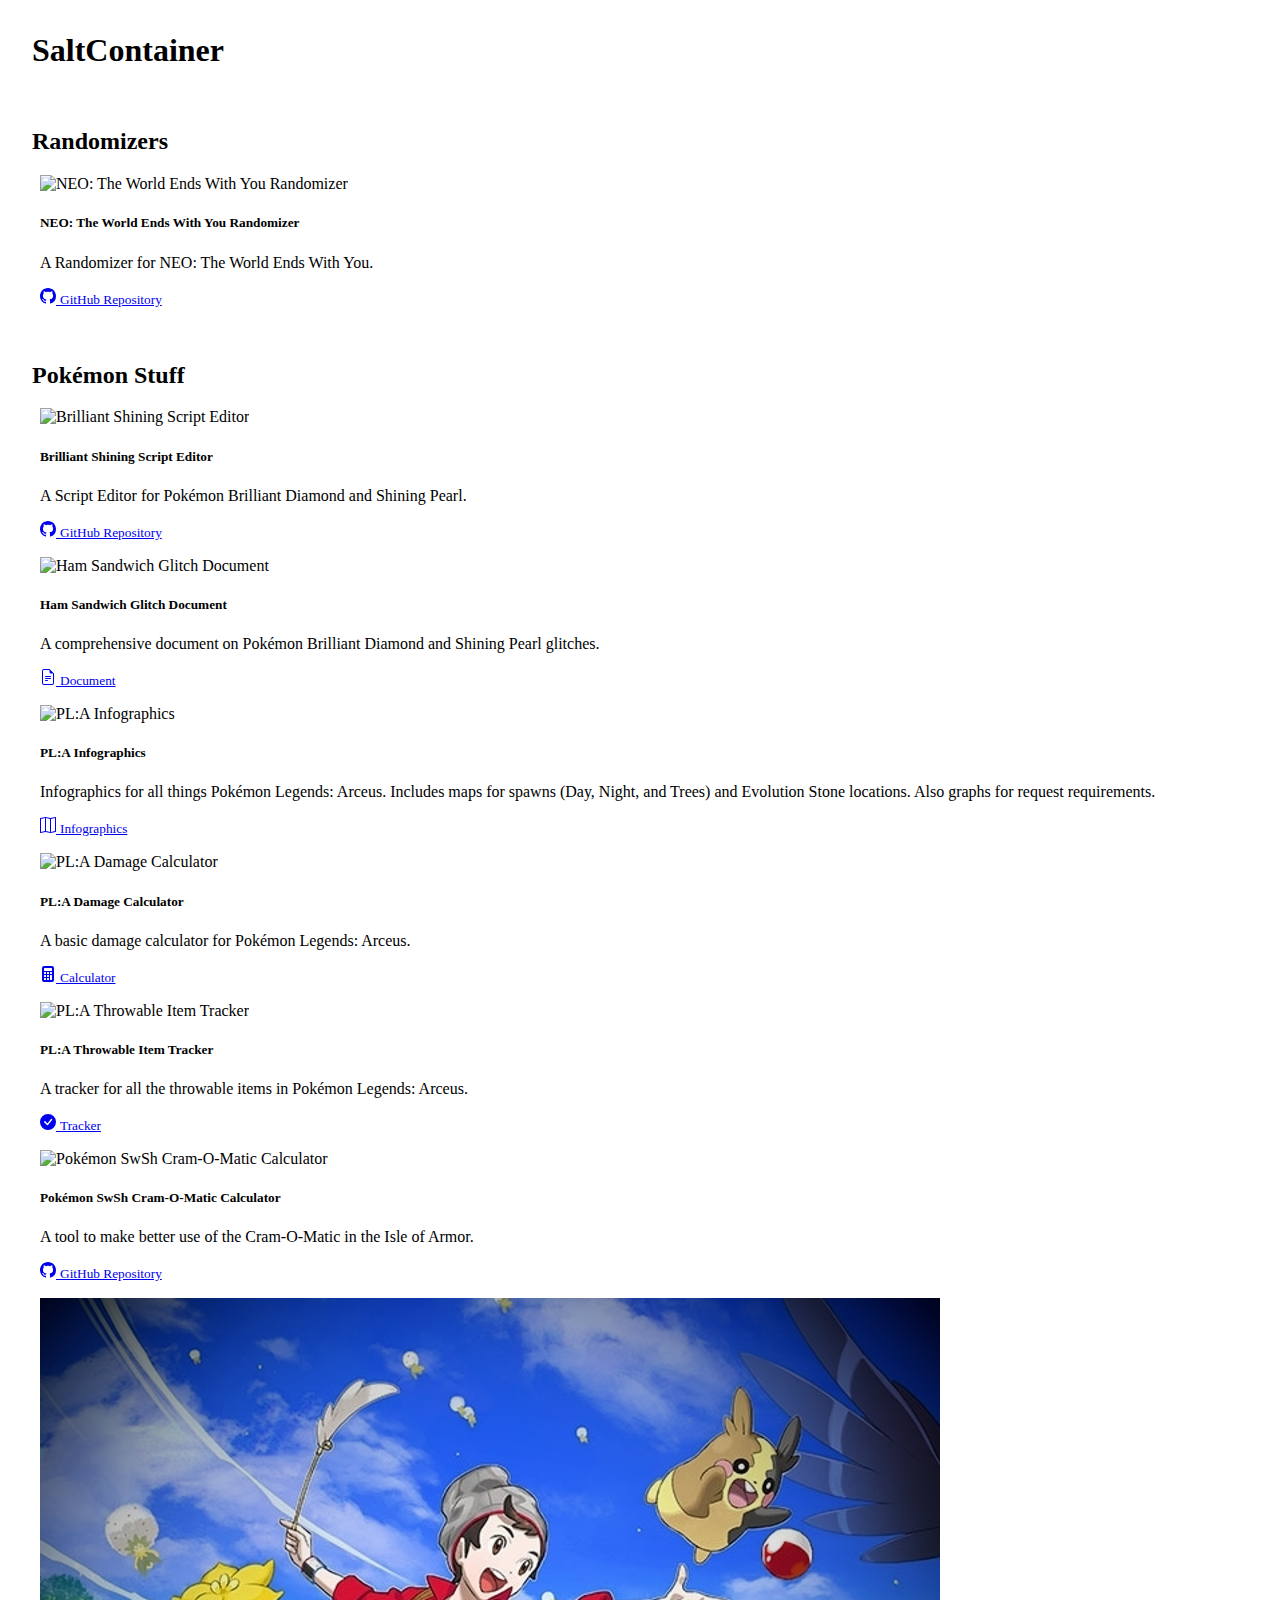
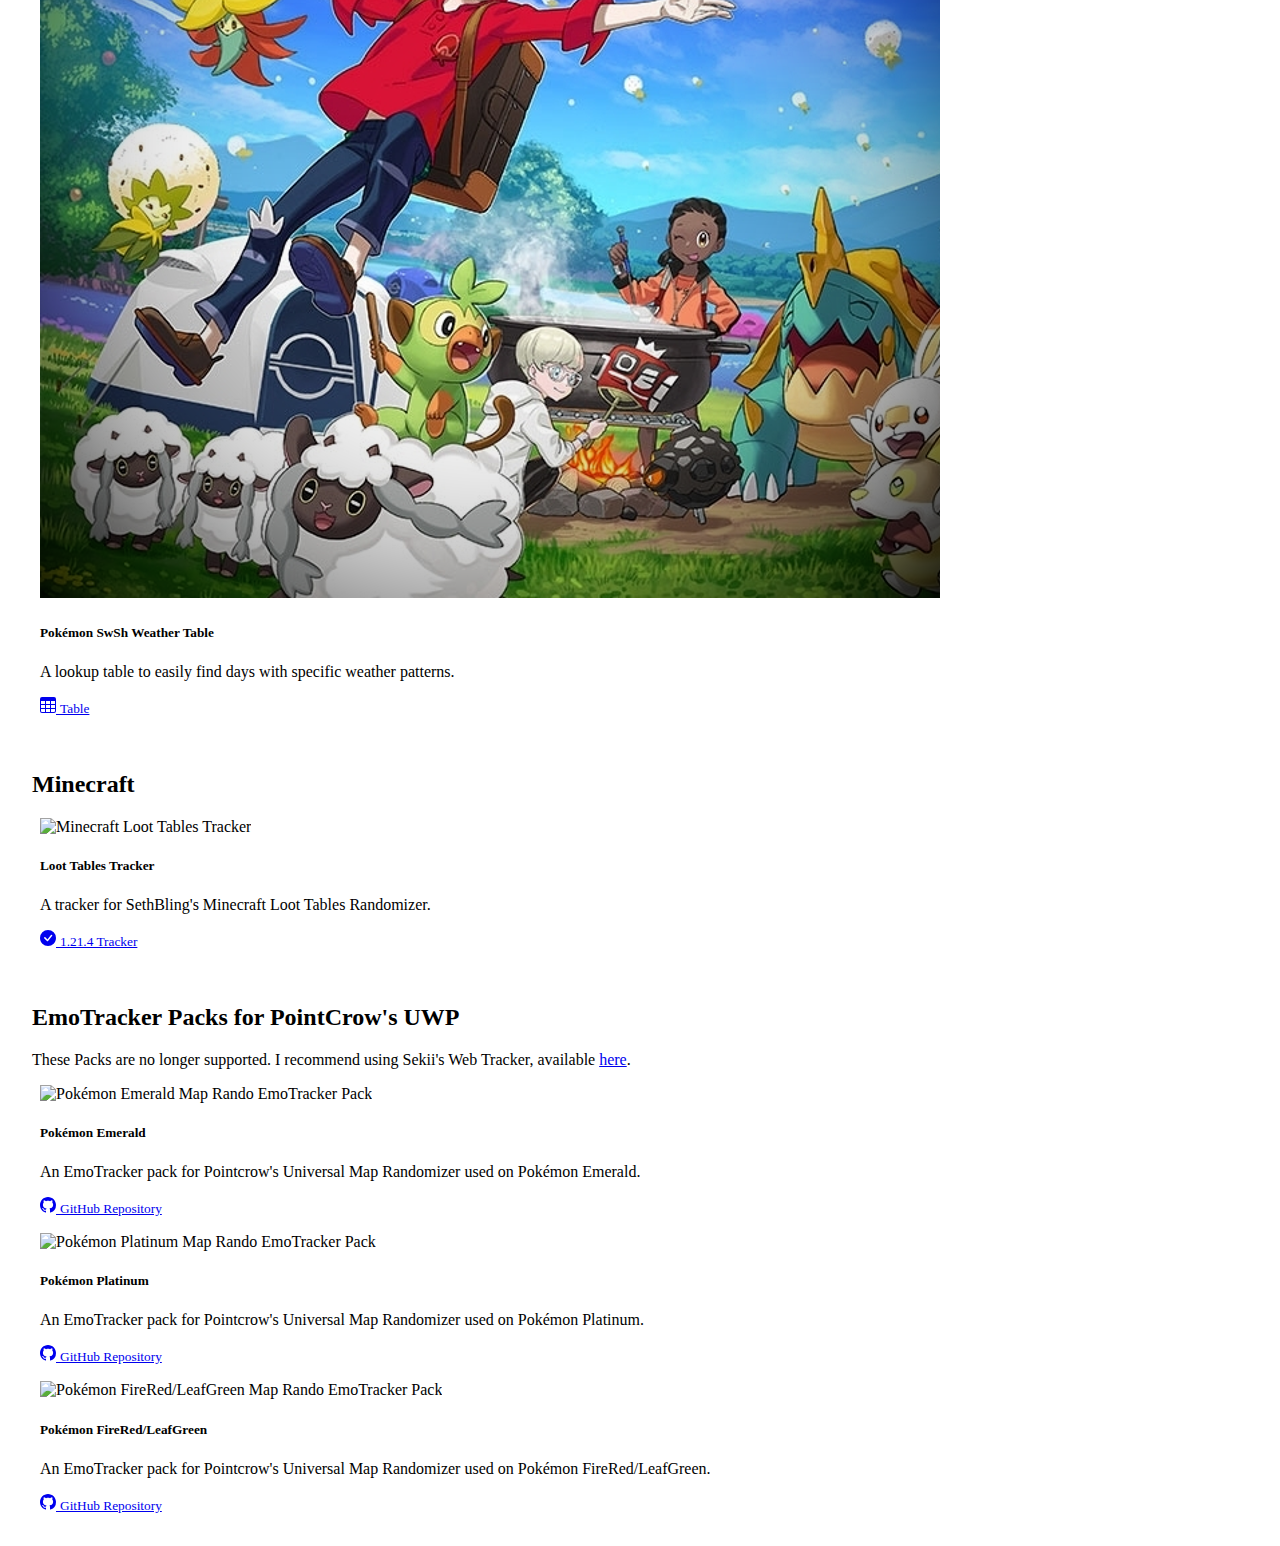
==== commit 2ecb0f10: "Add .gitignore and update Minecraft Loot Table Rando tracker" ====
--- a/index.html
+++ b/index.html
@@ -1,281 +1,281 @@
-<!doctype html>
-<html lang="en">
-    <head>
-        <!-- Required meta tags -->
-        <meta charset="utf-8">
-        <meta name="viewport" content="width=device-width, initial-scale=1">
-
-        <!-- Embed Metadata -->
-        <meta property="og:title" content="SaltContainer.github.io">
-        <meta property="og:description" content="The place to go for all of SaltContainer's Projects!">
-        <meta property="og:image" content="pla-throwable-tracker/saltcake.png">
-
-        <!-- Favicon -->
-        <link rel="icon" type="image/png" href="pla-throwable-tracker/saltcake.png">
-
-        <!-- Bootstrap CSS -->
-        <link href="https://cdn.jsdelivr.net/npm/bootstrap@5.1.3/dist/css/bootstrap.min.css" rel="stylesheet" integrity="sha384-1BmE4kWBq78iYhFldvKuhfTAU6auU8tT94WrHftjDbrCEXSU1oBoqyl2QvZ6jIW3" crossorigin="anonymous">
-
-        <link rel="stylesheet" type="text/css" href="style.css">
-
-        <title>SaltContainer's Projects</title>
-    </head>
-    <body>
-        <script src="https://cdn.jsdelivr.net/npm/bootstrap@5.1.3/dist/js/bootstrap.bundle.min.js" integrity="sha384-ka7Sk0Gln4gmtz2MlQnikT1wXgYsOg+OMhuP+IlRH9sENBO0LRn5q+8nbTov4+1p" crossorigin="anonymous"></script>
-
-        <h1>SaltContainer</h1>
-        <br>
-
-        <h2 class="pb-3">Randomizers</h2>
-        <div class="themed-grid-col row row-cols-1 row-cols-md-6 g-4">
-            <div class="col">
-                <div class="card h-100">
-                    <img class="card-img-top" src="images/ntwewy-rando.png" alt="NEO: The World Ends With You Randomizer">
-                    <div class="card-body">
-                        <h5 class="card-title">NEO: The World Ends With You Randomizer</h5>
-                        <p class="card-text">A Randomizer for NEO: The World Ends With You.</p>
-                    </div>
-                    <div class="card-footer">
-                        <a class="stretched-link text-decoration-none text-reset" href="https://github.com/SaltContainer/NEO-TWEWY-Randomizer">
-                            <p class="card-text">
-                                <svg xmlns="http://www.w3.org/2000/svg" width="16" height="16" fill="currentColor" class="bi bi-github" viewBox="0 0 16 16">
-                                    <path d="M8 0C3.58 0 0 3.58 0 8c0 3.54 2.29 6.53 5.47 7.59.4.07.55-.17.55-.38 0-.19-.01-.82-.01-1.49-2.01.37-2.53-.49-2.69-.94-.09-.23-.48-.94-.82-1.13-.28-.15-.68-.52-.01-.53.63-.01 1.08.58 1.23.82.72 1.21 1.87.87 2.33.66.07-.52.28-.87.51-1.07-1.78-.2-3.64-.89-3.64-3.95 0-.87.31-1.59.82-2.15-.08-.2-.36-1.02.08-2.12 0 0 .67-.21 2.2.82.64-.18 1.32-.27 2-.27.68 0 1.36.09 2 .27 1.53-1.04 2.2-.82 2.2-.82.44 1.1.16 1.92.08 2.12.51.56.82 1.27.82 2.15 0 3.07-1.87 3.75-3.65 3.95.29.25.54.73.54 1.48 0 1.07-.01 1.93-.01 2.2 0 .21.15.46.55.38A8.012 8.012 0 0 0 16 8c0-4.42-3.58-8-8-8z"/>
-                                </svg>
-                                <small class="text-muted">GitHub Repository</small>
-                            </p>
-                        </a>
-                    </div>
-                </div>
-            </div>
-        </div>
-
-        <br>
-
-        <h2 class="pb-3">Pokémon Stuff</h2>
-        <div class="themed-grid-col row row-cols-1 row-cols-md-6 g-4">
-            <div class="col">
-                <div class="card h-100">
-                    <img class="card-img-top" src="images/bdsp.png" alt="Brilliant Shining Script Editor">
-                    <div class="card-body">
-                        <h5 class="card-title">Brilliant Shining Script Editor</h5>
-                        <p class="card-text">A Script Editor for Pokémon Brilliant Diamond and Shining Pearl.</p>
-                    </div>
-                    <div class="card-footer">
-                        <a class="stretched-link text-decoration-none text-reset" href="https://github.com/SaltContainer/BrilliantShiningScriptEditor">
-                            <p class="card-text">
-                                <svg xmlns="http://www.w3.org/2000/svg" width="16" height="16" fill="currentColor" class="bi bi-github" viewBox="0 0 16 16">
-                                    <path d="M8 0C3.58 0 0 3.58 0 8c0 3.54 2.29 6.53 5.47 7.59.4.07.55-.17.55-.38 0-.19-.01-.82-.01-1.49-2.01.37-2.53-.49-2.69-.94-.09-.23-.48-.94-.82-1.13-.28-.15-.68-.52-.01-.53.63-.01 1.08.58 1.23.82.72 1.21 1.87.87 2.33.66.07-.52.28-.87.51-1.07-1.78-.2-3.64-.89-3.64-3.95 0-.87.31-1.59.82-2.15-.08-.2-.36-1.02.08-2.12 0 0 .67-.21 2.2.82.64-.18 1.32-.27 2-.27.68 0 1.36.09 2 .27 1.53-1.04 2.2-.82 2.2-.82.44 1.1.16 1.92.08 2.12.51.56.82 1.27.82 2.15 0 3.07-1.87 3.75-3.65 3.95.29.25.54.73.54 1.48 0 1.07-.01 1.93-.01 2.2 0 .21.15.46.55.38A8.012 8.012 0 0 0 16 8c0-4.42-3.58-8-8-8z"/>
-                                </svg>
-                                <small class="text-muted">GitHub Repository</small>
-                            </p>
-                        </a>
-                    </div>
-                </div>
-            </div>
-            <div class="col">
-                <div class="card h-100">
-                    <img class="card-img-top" src="images/bdsp.png" alt="Ham Sandwich Glitch Document">
-                    <div class="card-body">
-                        <h5 class="card-title">Ham Sandwich Glitch Document</h5>
-                        <p class="card-text">A comprehensive document on Pokémon Brilliant Diamond and Shining Pearl glitches.</p>
-                    </div>
-                    <div class="card-footer">
-                        <a class="stretched-link text-decoration-none text-reset" href="bdsp-glitch-doc.html">
-                            <p class="card-text">
-                                <svg xmlns="http://www.w3.org/2000/svg" width="16" height="16" fill="currentColor" class="bi bi-file-earmark-text" viewBox="0 0 16 16">
-                                    <path d="M5.5 7a.5.5 0 0 0 0 1h5a.5.5 0 0 0 0-1h-5zM5 9.5a.5.5 0 0 1 .5-.5h5a.5.5 0 0 1 0 1h-5a.5.5 0 0 1-.5-.5zm0 2a.5.5 0 0 1 .5-.5h2a.5.5 0 0 1 0 1h-2a.5.5 0 0 1-.5-.5z"/>
-                                    <path d="M9.5 0H4a2 2 0 0 0-2 2v12a2 2 0 0 0 2 2h8a2 2 0 0 0 2-2V4.5L9.5 0zm0 1v2A1.5 1.5 0 0 0 11 4.5h2V14a1 1 0 0 1-1 1H4a1 1 0 0 1-1-1V2a1 1 0 0 1 1-1h5.5z"/>
-                                </svg>
-                                <small class="text-muted">Document</small>
-                            </p>
-                        </a>
-                    </div>
-                </div>
-            </div>
-            <div class="col">
-                <div class="card h-100">
-                    <img class="card-img-top" src="images/pla.png" alt="PL:A Infographics">
-                    <div class="card-body">
-                        <h5 class="card-title">PL:A Infographics</h5>
-                        <p class="card-text">Infographics for all things Pokémon Legends: Arceus. Includes maps for spawns (Day, Night, and Trees) and Evolution Stone locations. Also graphs for request requirements.</p>
-                    </div>
-                    <div class="card-footer">
-                        <a class="stretched-link text-decoration-none text-reset" href="pla-maps.html">
-                            <p class="card-text">
-                                <svg xmlns="http://www.w3.org/2000/svg" width="16" height="16" fill="currentColor" class="bi bi-map" viewBox="0 0 16 16">
-                                    <path fill-rule="evenodd" d="M15.817.113A.5.5 0 0 1 16 .5v14a.5.5 0 0 1-.402.49l-5 1a.502.502 0 0 1-.196 0L5.5 15.01l-4.902.98A.5.5 0 0 1 0 15.5v-14a.5.5 0 0 1 .402-.49l5-1a.5.5 0 0 1 .196 0L10.5.99l4.902-.98a.5.5 0 0 1 .415.103zM10 1.91l-4-.8v12.98l4 .8V1.91zm1 12.98 4-.8V1.11l-4 .8v12.98zm-6-.8V1.11l-4 .8v12.98l4-.8z"/>
-                                </svg>
-                                <small class="text-muted">Infographics</small>
-                            </p>
-                        </a>
-                    </div>
-                </div>
-            </div>
-            <div class="col">
-                <div class="card h-100">
-                    <img class="card-img-top" src="images/pla.png" alt="PL:A Damage Calculator">
-                    <div class="card-body">
-                        <h5 class="card-title">PL:A Damage Calculator</h5>
-                        <p class="card-text">A basic damage calculator for Pokémon Legends: Arceus.</p>
-                    </div>
-                    <div class="card-footer">
-                        <a class="stretched-link text-decoration-none text-reset" href="pla-damage-calc.html">
-                            <p class="card-text">
-                                <svg xmlns="http://www.w3.org/2000/svg" width="16" height="16" fill="currentColor" class="bi bi-calculator-fill" viewBox="0 0 16 16">
-                                    <path d="M2 2a2 2 0 0 1 2-2h8a2 2 0 0 1 2 2v12a2 2 0 0 1-2 2H4a2 2 0 0 1-2-2V2zm2 .5v2a.5.5 0 0 0 .5.5h7a.5.5 0 0 0 .5-.5v-2a.5.5 0 0 0-.5-.5h-7a.5.5 0 0 0-.5.5zm0 4v1a.5.5 0 0 0 .5.5h1a.5.5 0 0 0 .5-.5v-1a.5.5 0 0 0-.5-.5h-1a.5.5 0 0 0-.5.5zM4.5 9a.5.5 0 0 0-.5.5v1a.5.5 0 0 0 .5.5h1a.5.5 0 0 0 .5-.5v-1a.5.5 0 0 0-.5-.5h-1zM4 12.5v1a.5.5 0 0 0 .5.5h1a.5.5 0 0 0 .5-.5v-1a.5.5 0 0 0-.5-.5h-1a.5.5 0 0 0-.5.5zM7.5 6a.5.5 0 0 0-.5.5v1a.5.5 0 0 0 .5.5h1a.5.5 0 0 0 .5-.5v-1a.5.5 0 0 0-.5-.5h-1zM7 9.5v1a.5.5 0 0 0 .5.5h1a.5.5 0 0 0 .5-.5v-1a.5.5 0 0 0-.5-.5h-1a.5.5 0 0 0-.5.5zm.5 2.5a.5.5 0 0 0-.5.5v1a.5.5 0 0 0 .5.5h1a.5.5 0 0 0 .5-.5v-1a.5.5 0 0 0-.5-.5h-1zM10 6.5v1a.5.5 0 0 0 .5.5h1a.5.5 0 0 0 .5-.5v-1a.5.5 0 0 0-.5-.5h-1a.5.5 0 0 0-.5.5zm.5 2.5a.5.5 0 0 0-.5.5v4a.5.5 0 0 0 .5.5h1a.5.5 0 0 0 .5-.5v-4a.5.5 0 0 0-.5-.5h-1z"/>
-                                </svg>
-                                <small class="text-muted">Calculator</small>
-                            </p>
-                        </a>
-                    </div>
-                </div>
-            </div>
-            <div class="col">
-                <div class="card h-100">
-                    <img class="card-img-top" src="images/pla.png" alt="PL:A Throwable Item Tracker">
-                    <div class="card-body">
-                        <h5 class="card-title">PL:A Throwable Item Tracker</h5>
-                        <p class="card-text">A tracker for all the throwable items in Pokémon Legends: Arceus.</p>
-                    </div>
-                    <div class="card-footer">
-                        <a class="stretched-link text-decoration-none text-reset" href="pla-throwable-tracker.html">
-                            <p class="card-text">
-                                <svg xmlns="http://www.w3.org/2000/svg" width="16" height="16" fill="currentColor" class="bi bi-check-circle-fill" viewBox="0 0 16 16">
-                                    <path d="M16 8A8 8 0 1 1 0 8a8 8 0 0 1 16 0zm-3.97-3.03a.75.75 0 0 0-1.08.022L7.477 9.417 5.384 7.323a.75.75 0 0 0-1.06 1.06L6.97 11.03a.75.75 0 0 0 1.079-.02l3.992-4.99a.75.75 0 0 0-.01-1.05z"/>
-                                </svg>
-                                <small class="text-muted">Tracker</small>
-                            </p>
-                        </a>
-                    </div>
-                </div>
-            </div>
-            <div class="col">
-                <div class="card h-100">
-                    <img class="card-img-top" src="images/swsh-expansion.png" alt="Pokémon SwSh Cram-O-Matic Calculator">
-                    <div class="card-body">
-                        <h5 class="card-title">Pokémon SwSh Cram-O-Matic Calculator</h5>
-                        <p class="card-text">A tool to make better use of the Cram-O-Matic in the Isle of Armor.</p>
-                    </div>
-                    <div class="card-footer">
-                        <a class="stretched-link text-decoration-none text-reset" href="https://github.com/SaltContainer/CramOMatic">
-                            <p class="card-text">
-                                <svg xmlns="http://www.w3.org/2000/svg" width="16" height="16" fill="currentColor" class="bi bi-github" viewBox="0 0 16 16">
-                                    <path d="M8 0C3.58 0 0 3.58 0 8c0 3.54 2.29 6.53 5.47 7.59.4.07.55-.17.55-.38 0-.19-.01-.82-.01-1.49-2.01.37-2.53-.49-2.69-.94-.09-.23-.48-.94-.82-1.13-.28-.15-.68-.52-.01-.53.63-.01 1.08.58 1.23.82.72 1.21 1.87.87 2.33.66.07-.52.28-.87.51-1.07-1.78-.2-3.64-.89-3.64-3.95 0-.87.31-1.59.82-2.15-.08-.2-.36-1.02.08-2.12 0 0 .67-.21 2.2.82.64-.18 1.32-.27 2-.27.68 0 1.36.09 2 .27 1.53-1.04 2.2-.82 2.2-.82.44 1.1.16 1.92.08 2.12.51.56.82 1.27.82 2.15 0 3.07-1.87 3.75-3.65 3.95.29.25.54.73.54 1.48 0 1.07-.01 1.93-.01 2.2 0 .21.15.46.55.38A8.012 8.012 0 0 0 16 8c0-4.42-3.58-8-8-8z"/>
-                                </svg>
-                                <small class="text-muted">GitHub Repository</small>
-                            </p>
-                        </a>
-                    </div>
-                </div>
-            </div>
-            <div class="col">
-                <div class="card h-100">
-                    <img class="card-img-top" src="images/swsh.png" alt="Pokémon SwSh Weather Tool">
-                    <div class="card-body">
-                        <h5 class="card-title">Pokémon SwSh Weather Table</h5>
-                        <p class="card-text">A lookup table to easily find days with specific weather patterns.</p>
-                    </div>
-                    <div class="card-footer">
-                        <a class="stretched-link text-decoration-none text-reset" href="swsh-weather-table.html">
-                            <p class="card-text">
-                                <svg xmlns="http://www.w3.org/2000/svg" width="16" height="16" fill="currentColor" class="bi bi-table" viewBox="0 0 16 16">
-                                    <path d="M0 2a2 2 0 0 1 2-2h12a2 2 0 0 1 2 2v12a2 2 0 0 1-2 2H2a2 2 0 0 1-2-2V2zm15 2h-4v3h4V4zm0 4h-4v3h4V8zm0 4h-4v3h3a1 1 0 0 0 1-1v-2zm-5 3v-3H6v3h4zm-5 0v-3H1v2a1 1 0 0 0 1 1h3zm-4-4h4V8H1v3zm0-4h4V4H1v3zm5-3v3h4V4H6zm4 4H6v3h4V8z"/>
-                                </svg>
-                                <small class="text-muted">Table</small>
-                            </p>
-                        </a>
-                    </div>
-                </div>
-            </div>
-        </div>
-
-        <br>
-
-        <h2 class="pb-3">Minecraft</h2>
-        <div class="themed-grid-col row row-cols-1 row-cols-md-6 g-4">
-            <div class="col">
-                <div class="card h-100">
-                    <img class="card-img-top" src="images/minecraft-loot-rando-tracker.png" alt="Minecraft Loot Tables Tracker">
-                    <div class="card-body">
-                        <h5 class="card-title">Loot Tables Tracker</h5>
-                        <p class="card-text">A tracker for SethBling's Minecraft Loot Tables Randomizer.</p>
-                    </div>
-                    <div class="card-footer">
-                        <a class="stretched-link text-decoration-none text-reset" href="minecraft-rando-tracker.html">
-                            <p class="card-text">
-                                <svg xmlns="http://www.w3.org/2000/svg" width="16" height="16" fill="currentColor" class="bi bi-check-circle-fill" viewBox="0 0 16 16">
-                                    <path d="M16 8A8 8 0 1 1 0 8a8 8 0 0 1 16 0zm-3.97-3.03a.75.75 0 0 0-1.08.022L7.477 9.417 5.384 7.323a.75.75 0 0 0-1.06 1.06L6.97 11.03a.75.75 0 0 0 1.079-.02l3.992-4.99a.75.75 0 0 0-.01-1.05z"/>
-                                </svg>
-                                <small class="text-muted">1.19 Tracker</small>
-                            </p>
-                        </a>
-                    </div>
-                </div>
-            </div>
-        </div>
-
-        <br>
-
-        <h2 class="pb-3">EmoTracker Packs for PointCrow's UWP</h2>
-        <p>These Packs are no longer supported. I recommend using Sekii's Web Tracker, available <a href="https://sekii.gitlab.io/pokemon-tracker/">here</a>.</p>
-        <div class="themed-grid-col row row-cols-1 row-cols-md-6 g-4">
-            <div class="col">
-                <div class="card h-100">
-                    <img class="card-img-top" src="images/emotracker-emerald.png" alt="Pokémon Emerald Map Rando EmoTracker Pack">
-                    <div class="card-body">
-                        <h5 class="card-title">Pokémon Emerald</h5>
-                        <p class="card-text">An EmoTracker pack for Pointcrow's Universal Map Randomizer used on Pokémon Emerald.</p>
-                    </div>
-                    <div class="card-footer">
-                        <a class="stretched-link text-decoration-none text-reset" href="https://github.com/SaltContainer/PokemonEmeraldMapRandoTracker">
-                            <p class="card-text">
-                                <svg xmlns="http://www.w3.org/2000/svg" width="16" height="16" fill="currentColor" class="bi bi-github" viewBox="0 0 16 16">
-                                    <path d="M8 0C3.58 0 0 3.58 0 8c0 3.54 2.29 6.53 5.47 7.59.4.07.55-.17.55-.38 0-.19-.01-.82-.01-1.49-2.01.37-2.53-.49-2.69-.94-.09-.23-.48-.94-.82-1.13-.28-.15-.68-.52-.01-.53.63-.01 1.08.58 1.23.82.72 1.21 1.87.87 2.33.66.07-.52.28-.87.51-1.07-1.78-.2-3.64-.89-3.64-3.95 0-.87.31-1.59.82-2.15-.08-.2-.36-1.02.08-2.12 0 0 .67-.21 2.2.82.64-.18 1.32-.27 2-.27.68 0 1.36.09 2 .27 1.53-1.04 2.2-.82 2.2-.82.44 1.1.16 1.92.08 2.12.51.56.82 1.27.82 2.15 0 3.07-1.87 3.75-3.65 3.95.29.25.54.73.54 1.48 0 1.07-.01 1.93-.01 2.2 0 .21.15.46.55.38A8.012 8.012 0 0 0 16 8c0-4.42-3.58-8-8-8z"/>
-                                </svg>
-                                <small class="text-muted">GitHub Repository</small>
-                            </p>
-                        </a>
-                    </div>
-                </div>
-            </div>
-            <div class="col">
-                <div class="card h-100">
-                    <img class="card-img-top" src="images/emotracker-platinum.png" alt="Pokémon Platinum Map Rando EmoTracker Pack">
-                    <div class="card-body">
-                        <h5 class="card-title">Pokémon Platinum</h5>
-                        <p class="card-text">An EmoTracker pack for Pointcrow's Universal Map Randomizer used on Pokémon Platinum.</p>
-                    </div>
-                    <div class="card-footer">
-                        <a class="stretched-link text-decoration-none text-reset" href="https://github.com/SaltContainer/PokemonPlatinumMapRandoTracker">
-                            <p class="card-text">
-                                <svg xmlns="http://www.w3.org/2000/svg" width="16" height="16" fill="currentColor" class="bi bi-github" viewBox="0 0 16 16">
-                                    <path d="M8 0C3.58 0 0 3.58 0 8c0 3.54 2.29 6.53 5.47 7.59.4.07.55-.17.55-.38 0-.19-.01-.82-.01-1.49-2.01.37-2.53-.49-2.69-.94-.09-.23-.48-.94-.82-1.13-.28-.15-.68-.52-.01-.53.63-.01 1.08.58 1.23.82.72 1.21 1.87.87 2.33.66.07-.52.28-.87.51-1.07-1.78-.2-3.64-.89-3.64-3.95 0-.87.31-1.59.82-2.15-.08-.2-.36-1.02.08-2.12 0 0 .67-.21 2.2.82.64-.18 1.32-.27 2-.27.68 0 1.36.09 2 .27 1.53-1.04 2.2-.82 2.2-.82.44 1.1.16 1.92.08 2.12.51.56.82 1.27.82 2.15 0 3.07-1.87 3.75-3.65 3.95.29.25.54.73.54 1.48 0 1.07-.01 1.93-.01 2.2 0 .21.15.46.55.38A8.012 8.012 0 0 0 16 8c0-4.42-3.58-8-8-8z"/>
-                                </svg>
-                                <small class="text-muted">GitHub Repository</small>
-                            </p>
-                        </a>
-                    </div>
-                </div>
-            </div>
-            <div class="col">
-                <div class="card h-100">
-                    <img class="card-img-top" src="images/emotracker-frlg.png" alt="Pokémon FireRed/LeafGreen Map Rando EmoTracker Pack">
-                    <div class="card-body">
-                        <h5 class="card-title">Pokémon FireRed/LeafGreen</h5>
-                        <p class="card-text">An EmoTracker pack for Pointcrow's Universal Map Randomizer used on Pokémon FireRed/LeafGreen.</p>
-                    </div>
-                    <div class="card-footer">
-                        <a class="stretched-link text-decoration-none text-reset" href="https://github.com/SaltContainer/PokemonFRLGMapRandoTracker">
-                            <p class="card-text">
-                                <svg xmlns="http://www.w3.org/2000/svg" width="16" height="16" fill="currentColor" class="bi bi-github" viewBox="0 0 16 16">
-                                    <path d="M8 0C3.58 0 0 3.58 0 8c0 3.54 2.29 6.53 5.47 7.59.4.07.55-.17.55-.38 0-.19-.01-.82-.01-1.49-2.01.37-2.53-.49-2.69-.94-.09-.23-.48-.94-.82-1.13-.28-.15-.68-.52-.01-.53.63-.01 1.08.58 1.23.82.72 1.21 1.87.87 2.33.66.07-.52.28-.87.51-1.07-1.78-.2-3.64-.89-3.64-3.95 0-.87.31-1.59.82-2.15-.08-.2-.36-1.02.08-2.12 0 0 .67-.21 2.2.82.64-.18 1.32-.27 2-.27.68 0 1.36.09 2 .27 1.53-1.04 2.2-.82 2.2-.82.44 1.1.16 1.92.08 2.12.51.56.82 1.27.82 2.15 0 3.07-1.87 3.75-3.65 3.95.29.25.54.73.54 1.48 0 1.07-.01 1.93-.01 2.2 0 .21.15.46.55.38A8.012 8.012 0 0 0 16 8c0-4.42-3.58-8-8-8z"/>
-                                </svg>
-                                <small class="text-muted">GitHub Repository</small>
-                            </p>
-                        </a>
-                    </div>
-                </div>
-            </div>
-        </div>
-    </body>
+<!doctype html>
+<html lang="en">
+    <head>
+        <!-- Required meta tags -->
+        <meta charset="utf-8">
+        <meta name="viewport" content="width=device-width, initial-scale=1">
+
+        <!-- Embed Metadata -->
+        <meta property="og:title" content="SaltContainer.github.io">
+        <meta property="og:description" content="The place to go for all of SaltContainer's Projects!">
+        <meta property="og:image" content="pla-throwable-tracker/saltcake.png">
+
+        <!-- Favicon -->
+        <link rel="icon" type="image/png" href="pla-throwable-tracker/saltcake.png">
+
+        <!-- Bootstrap CSS -->
+        <link href="https://cdn.jsdelivr.net/npm/bootstrap@5.1.3/dist/css/bootstrap.min.css" rel="stylesheet" integrity="sha384-1BmE4kWBq78iYhFldvKuhfTAU6auU8tT94WrHftjDbrCEXSU1oBoqyl2QvZ6jIW3" crossorigin="anonymous">
+
+        <link rel="stylesheet" type="text/css" href="style.css">
+
+        <title>SaltContainer's Projects</title>
+    </head>
+    <body>
+        <script src="https://cdn.jsdelivr.net/npm/bootstrap@5.1.3/dist/js/bootstrap.bundle.min.js" integrity="sha384-ka7Sk0Gln4gmtz2MlQnikT1wXgYsOg+OMhuP+IlRH9sENBO0LRn5q+8nbTov4+1p" crossorigin="anonymous"></script>
+
+        <h1>SaltContainer</h1>
+        <br>
+
+        <h2 class="pb-3">Randomizers</h2>
+        <div class="themed-grid-col row row-cols-1 row-cols-md-6 g-4">
+            <div class="col">
+                <div class="card h-100">
+                    <img class="card-img-top" src="images/ntwewy-rando.png" alt="NEO: The World Ends With You Randomizer">
+                    <div class="card-body">
+                        <h5 class="card-title">NEO: The World Ends With You Randomizer</h5>
+                        <p class="card-text">A Randomizer for NEO: The World Ends With You.</p>
+                    </div>
+                    <div class="card-footer">
+                        <a class="stretched-link text-decoration-none text-reset" href="https://github.com/SaltContainer/NEO-TWEWY-Randomizer">
+                            <p class="card-text">
+                                <svg xmlns="http://www.w3.org/2000/svg" width="16" height="16" fill="currentColor" class="bi bi-github" viewBox="0 0 16 16">
+                                    <path d="M8 0C3.58 0 0 3.58 0 8c0 3.54 2.29 6.53 5.47 7.59.4.07.55-.17.55-.38 0-.19-.01-.82-.01-1.49-2.01.37-2.53-.49-2.69-.94-.09-.23-.48-.94-.82-1.13-.28-.15-.68-.52-.01-.53.63-.01 1.08.58 1.23.82.72 1.21 1.87.87 2.33.66.07-.52.28-.87.51-1.07-1.78-.2-3.64-.89-3.64-3.95 0-.87.31-1.59.82-2.15-.08-.2-.36-1.02.08-2.12 0 0 .67-.21 2.2.82.64-.18 1.32-.27 2-.27.68 0 1.36.09 2 .27 1.53-1.04 2.2-.82 2.2-.82.44 1.1.16 1.92.08 2.12.51.56.82 1.27.82 2.15 0 3.07-1.87 3.75-3.65 3.95.29.25.54.73.54 1.48 0 1.07-.01 1.93-.01 2.2 0 .21.15.46.55.38A8.012 8.012 0 0 0 16 8c0-4.42-3.58-8-8-8z"/>
+                                </svg>
+                                <small class="text-muted">GitHub Repository</small>
+                            </p>
+                        </a>
+                    </div>
+                </div>
+            </div>
+        </div>
+
+        <br>
+
+        <h2 class="pb-3">Pokémon Stuff</h2>
+        <div class="themed-grid-col row row-cols-1 row-cols-md-6 g-4">
+            <div class="col">
+                <div class="card h-100">
+                    <img class="card-img-top" src="images/bdsp.png" alt="Brilliant Shining Script Editor">
+                    <div class="card-body">
+                        <h5 class="card-title">Brilliant Shining Script Editor</h5>
+                        <p class="card-text">A Script Editor for Pokémon Brilliant Diamond and Shining Pearl.</p>
+                    </div>
+                    <div class="card-footer">
+                        <a class="stretched-link text-decoration-none text-reset" href="https://github.com/SaltContainer/BrilliantShiningScriptEditor">
+                            <p class="card-text">
+                                <svg xmlns="http://www.w3.org/2000/svg" width="16" height="16" fill="currentColor" class="bi bi-github" viewBox="0 0 16 16">
+                                    <path d="M8 0C3.58 0 0 3.58 0 8c0 3.54 2.29 6.53 5.47 7.59.4.07.55-.17.55-.38 0-.19-.01-.82-.01-1.49-2.01.37-2.53-.49-2.69-.94-.09-.23-.48-.94-.82-1.13-.28-.15-.68-.52-.01-.53.63-.01 1.08.58 1.23.82.72 1.21 1.87.87 2.33.66.07-.52.28-.87.51-1.07-1.78-.2-3.64-.89-3.64-3.95 0-.87.31-1.59.82-2.15-.08-.2-.36-1.02.08-2.12 0 0 .67-.21 2.2.82.64-.18 1.32-.27 2-.27.68 0 1.36.09 2 .27 1.53-1.04 2.2-.82 2.2-.82.44 1.1.16 1.92.08 2.12.51.56.82 1.27.82 2.15 0 3.07-1.87 3.75-3.65 3.95.29.25.54.73.54 1.48 0 1.07-.01 1.93-.01 2.2 0 .21.15.46.55.38A8.012 8.012 0 0 0 16 8c0-4.42-3.58-8-8-8z"/>
+                                </svg>
+                                <small class="text-muted">GitHub Repository</small>
+                            </p>
+                        </a>
+                    </div>
+                </div>
+            </div>
+            <div class="col">
+                <div class="card h-100">
+                    <img class="card-img-top" src="images/bdsp.png" alt="Ham Sandwich Glitch Document">
+                    <div class="card-body">
+                        <h5 class="card-title">Ham Sandwich Glitch Document</h5>
+                        <p class="card-text">A comprehensive document on Pokémon Brilliant Diamond and Shining Pearl glitches.</p>
+                    </div>
+                    <div class="card-footer">
+                        <a class="stretched-link text-decoration-none text-reset" href="bdsp-glitch-doc.html">
+                            <p class="card-text">
+                                <svg xmlns="http://www.w3.org/2000/svg" width="16" height="16" fill="currentColor" class="bi bi-file-earmark-text" viewBox="0 0 16 16">
+                                    <path d="M5.5 7a.5.5 0 0 0 0 1h5a.5.5 0 0 0 0-1h-5zM5 9.5a.5.5 0 0 1 .5-.5h5a.5.5 0 0 1 0 1h-5a.5.5 0 0 1-.5-.5zm0 2a.5.5 0 0 1 .5-.5h2a.5.5 0 0 1 0 1h-2a.5.5 0 0 1-.5-.5z"/>
+                                    <path d="M9.5 0H4a2 2 0 0 0-2 2v12a2 2 0 0 0 2 2h8a2 2 0 0 0 2-2V4.5L9.5 0zm0 1v2A1.5 1.5 0 0 0 11 4.5h2V14a1 1 0 0 1-1 1H4a1 1 0 0 1-1-1V2a1 1 0 0 1 1-1h5.5z"/>
+                                </svg>
+                                <small class="text-muted">Document</small>
+                            </p>
+                        </a>
+                    </div>
+                </div>
+            </div>
+            <div class="col">
+                <div class="card h-100">
+                    <img class="card-img-top" src="images/pla.png" alt="PL:A Infographics">
+                    <div class="card-body">
+                        <h5 class="card-title">PL:A Infographics</h5>
+                        <p class="card-text">Infographics for all things Pokémon Legends: Arceus. Includes maps for spawns (Day, Night, and Trees) and Evolution Stone locations. Also graphs for request requirements.</p>
+                    </div>
+                    <div class="card-footer">
+                        <a class="stretched-link text-decoration-none text-reset" href="pla-maps.html">
+                            <p class="card-text">
+                                <svg xmlns="http://www.w3.org/2000/svg" width="16" height="16" fill="currentColor" class="bi bi-map" viewBox="0 0 16 16">
+                                    <path fill-rule="evenodd" d="M15.817.113A.5.5 0 0 1 16 .5v14a.5.5 0 0 1-.402.49l-5 1a.502.502 0 0 1-.196 0L5.5 15.01l-4.902.98A.5.5 0 0 1 0 15.5v-14a.5.5 0 0 1 .402-.49l5-1a.5.5 0 0 1 .196 0L10.5.99l4.902-.98a.5.5 0 0 1 .415.103zM10 1.91l-4-.8v12.98l4 .8V1.91zm1 12.98 4-.8V1.11l-4 .8v12.98zm-6-.8V1.11l-4 .8v12.98l4-.8z"/>
+                                </svg>
+                                <small class="text-muted">Infographics</small>
+                            </p>
+                        </a>
+                    </div>
+                </div>
+            </div>
+            <div class="col">
+                <div class="card h-100">
+                    <img class="card-img-top" src="images/pla.png" alt="PL:A Damage Calculator">
+                    <div class="card-body">
+                        <h5 class="card-title">PL:A Damage Calculator</h5>
+                        <p class="card-text">A basic damage calculator for Pokémon Legends: Arceus.</p>
+                    </div>
+                    <div class="card-footer">
+                        <a class="stretched-link text-decoration-none text-reset" href="pla-damage-calc.html">
+                            <p class="card-text">
+                                <svg xmlns="http://www.w3.org/2000/svg" width="16" height="16" fill="currentColor" class="bi bi-calculator-fill" viewBox="0 0 16 16">
+                                    <path d="M2 2a2 2 0 0 1 2-2h8a2 2 0 0 1 2 2v12a2 2 0 0 1-2 2H4a2 2 0 0 1-2-2V2zm2 .5v2a.5.5 0 0 0 .5.5h7a.5.5 0 0 0 .5-.5v-2a.5.5 0 0 0-.5-.5h-7a.5.5 0 0 0-.5.5zm0 4v1a.5.5 0 0 0 .5.5h1a.5.5 0 0 0 .5-.5v-1a.5.5 0 0 0-.5-.5h-1a.5.5 0 0 0-.5.5zM4.5 9a.5.5 0 0 0-.5.5v1a.5.5 0 0 0 .5.5h1a.5.5 0 0 0 .5-.5v-1a.5.5 0 0 0-.5-.5h-1zM4 12.5v1a.5.5 0 0 0 .5.5h1a.5.5 0 0 0 .5-.5v-1a.5.5 0 0 0-.5-.5h-1a.5.5 0 0 0-.5.5zM7.5 6a.5.5 0 0 0-.5.5v1a.5.5 0 0 0 .5.5h1a.5.5 0 0 0 .5-.5v-1a.5.5 0 0 0-.5-.5h-1zM7 9.5v1a.5.5 0 0 0 .5.5h1a.5.5 0 0 0 .5-.5v-1a.5.5 0 0 0-.5-.5h-1a.5.5 0 0 0-.5.5zm.5 2.5a.5.5 0 0 0-.5.5v1a.5.5 0 0 0 .5.5h1a.5.5 0 0 0 .5-.5v-1a.5.5 0 0 0-.5-.5h-1zM10 6.5v1a.5.5 0 0 0 .5.5h1a.5.5 0 0 0 .5-.5v-1a.5.5 0 0 0-.5-.5h-1a.5.5 0 0 0-.5.5zm.5 2.5a.5.5 0 0 0-.5.5v4a.5.5 0 0 0 .5.5h1a.5.5 0 0 0 .5-.5v-4a.5.5 0 0 0-.5-.5h-1z"/>
+                                </svg>
+                                <small class="text-muted">Calculator</small>
+                            </p>
+                        </a>
+                    </div>
+                </div>
+            </div>
+            <div class="col">
+                <div class="card h-100">
+                    <img class="card-img-top" src="images/pla.png" alt="PL:A Throwable Item Tracker">
+                    <div class="card-body">
+                        <h5 class="card-title">PL:A Throwable Item Tracker</h5>
+                        <p class="card-text">A tracker for all the throwable items in Pokémon Legends: Arceus.</p>
+                    </div>
+                    <div class="card-footer">
+                        <a class="stretched-link text-decoration-none text-reset" href="pla-throwable-tracker.html">
+                            <p class="card-text">
+                                <svg xmlns="http://www.w3.org/2000/svg" width="16" height="16" fill="currentColor" class="bi bi-check-circle-fill" viewBox="0 0 16 16">
+                                    <path d="M16 8A8 8 0 1 1 0 8a8 8 0 0 1 16 0zm-3.97-3.03a.75.75 0 0 0-1.08.022L7.477 9.417 5.384 7.323a.75.75 0 0 0-1.06 1.06L6.97 11.03a.75.75 0 0 0 1.079-.02l3.992-4.99a.75.75 0 0 0-.01-1.05z"/>
+                                </svg>
+                                <small class="text-muted">Tracker</small>
+                            </p>
+                        </a>
+                    </div>
+                </div>
+            </div>
+            <div class="col">
+                <div class="card h-100">
+                    <img class="card-img-top" src="images/swsh-expansion.png" alt="Pokémon SwSh Cram-O-Matic Calculator">
+                    <div class="card-body">
+                        <h5 class="card-title">Pokémon SwSh Cram-O-Matic Calculator</h5>
+                        <p class="card-text">A tool to make better use of the Cram-O-Matic in the Isle of Armor.</p>
+                    </div>
+                    <div class="card-footer">
+                        <a class="stretched-link text-decoration-none text-reset" href="https://github.com/SaltContainer/CramOMatic">
+                            <p class="card-text">
+                                <svg xmlns="http://www.w3.org/2000/svg" width="16" height="16" fill="currentColor" class="bi bi-github" viewBox="0 0 16 16">
+                                    <path d="M8 0C3.58 0 0 3.58 0 8c0 3.54 2.29 6.53 5.47 7.59.4.07.55-.17.55-.38 0-.19-.01-.82-.01-1.49-2.01.37-2.53-.49-2.69-.94-.09-.23-.48-.94-.82-1.13-.28-.15-.68-.52-.01-.53.63-.01 1.08.58 1.23.82.72 1.21 1.87.87 2.33.66.07-.52.28-.87.51-1.07-1.78-.2-3.64-.89-3.64-3.95 0-.87.31-1.59.82-2.15-.08-.2-.36-1.02.08-2.12 0 0 .67-.21 2.2.82.64-.18 1.32-.27 2-.27.68 0 1.36.09 2 .27 1.53-1.04 2.2-.82 2.2-.82.44 1.1.16 1.92.08 2.12.51.56.82 1.27.82 2.15 0 3.07-1.87 3.75-3.65 3.95.29.25.54.73.54 1.48 0 1.07-.01 1.93-.01 2.2 0 .21.15.46.55.38A8.012 8.012 0 0 0 16 8c0-4.42-3.58-8-8-8z"/>
+                                </svg>
+                                <small class="text-muted">GitHub Repository</small>
+                            </p>
+                        </a>
+                    </div>
+                </div>
+            </div>
+            <div class="col">
+                <div class="card h-100">
+                    <img class="card-img-top" src="images/swsh.png" alt="Pokémon SwSh Weather Tool">
+                    <div class="card-body">
+                        <h5 class="card-title">Pokémon SwSh Weather Table</h5>
+                        <p class="card-text">A lookup table to easily find days with specific weather patterns.</p>
+                    </div>
+                    <div class="card-footer">
+                        <a class="stretched-link text-decoration-none text-reset" href="swsh-weather-table.html">
+                            <p class="card-text">
+                                <svg xmlns="http://www.w3.org/2000/svg" width="16" height="16" fill="currentColor" class="bi bi-table" viewBox="0 0 16 16">
+                                    <path d="M0 2a2 2 0 0 1 2-2h12a2 2 0 0 1 2 2v12a2 2 0 0 1-2 2H2a2 2 0 0 1-2-2V2zm15 2h-4v3h4V4zm0 4h-4v3h4V8zm0 4h-4v3h3a1 1 0 0 0 1-1v-2zm-5 3v-3H6v3h4zm-5 0v-3H1v2a1 1 0 0 0 1 1h3zm-4-4h4V8H1v3zm0-4h4V4H1v3zm5-3v3h4V4H6zm4 4H6v3h4V8z"/>
+                                </svg>
+                                <small class="text-muted">Table</small>
+                            </p>
+                        </a>
+                    </div>
+                </div>
+            </div>
+        </div>
+
+        <br>
+
+        <h2 class="pb-3">Minecraft</h2>
+        <div class="themed-grid-col row row-cols-1 row-cols-md-6 g-4">
+            <div class="col">
+                <div class="card h-100">
+                    <img class="card-img-top" src="images/minecraft-loot-rando-tracker.png" alt="Minecraft Loot Tables Tracker">
+                    <div class="card-body">
+                        <h5 class="card-title">Loot Tables Tracker</h5>
+                        <p class="card-text">A tracker for SethBling's Minecraft Loot Tables Randomizer.</p>
+                    </div>
+                    <div class="card-footer">
+                        <a class="stretched-link text-decoration-none text-reset" href="minecraft-rando-tracker.html">
+                            <p class="card-text">
+                                <svg xmlns="http://www.w3.org/2000/svg" width="16" height="16" fill="currentColor" class="bi bi-check-circle-fill" viewBox="0 0 16 16">
+                                    <path d="M16 8A8 8 0 1 1 0 8a8 8 0 0 1 16 0zm-3.97-3.03a.75.75 0 0 0-1.08.022L7.477 9.417 5.384 7.323a.75.75 0 0 0-1.06 1.06L6.97 11.03a.75.75 0 0 0 1.079-.02l3.992-4.99a.75.75 0 0 0-.01-1.05z"/>
+                                </svg>
+                                <small class="text-muted">1.21.4 Tracker</small>
+                            </p>
+                        </a>
+                    </div>
+                </div>
+            </div>
+        </div>
+
+        <br>
+
+        <h2 class="pb-3">EmoTracker Packs for PointCrow's UWP</h2>
+        <p>These Packs are no longer supported. I recommend using Sekii's Web Tracker, available <a href="https://sekii.gitlab.io/pokemon-tracker/">here</a>.</p>
+        <div class="themed-grid-col row row-cols-1 row-cols-md-6 g-4">
+            <div class="col">
+                <div class="card h-100">
+                    <img class="card-img-top" src="images/emotracker-emerald.png" alt="Pokémon Emerald Map Rando EmoTracker Pack">
+                    <div class="card-body">
+                        <h5 class="card-title">Pokémon Emerald</h5>
+                        <p class="card-text">An EmoTracker pack for Pointcrow's Universal Map Randomizer used on Pokémon Emerald.</p>
+                    </div>
+                    <div class="card-footer">
+                        <a class="stretched-link text-decoration-none text-reset" href="https://github.com/SaltContainer/PokemonEmeraldMapRandoTracker">
+                            <p class="card-text">
+                                <svg xmlns="http://www.w3.org/2000/svg" width="16" height="16" fill="currentColor" class="bi bi-github" viewBox="0 0 16 16">
+                                    <path d="M8 0C3.58 0 0 3.58 0 8c0 3.54 2.29 6.53 5.47 7.59.4.07.55-.17.55-.38 0-.19-.01-.82-.01-1.49-2.01.37-2.53-.49-2.69-.94-.09-.23-.48-.94-.82-1.13-.28-.15-.68-.52-.01-.53.63-.01 1.08.58 1.23.82.72 1.21 1.87.87 2.33.66.07-.52.28-.87.51-1.07-1.78-.2-3.64-.89-3.64-3.95 0-.87.31-1.59.82-2.15-.08-.2-.36-1.02.08-2.12 0 0 .67-.21 2.2.82.64-.18 1.32-.27 2-.27.68 0 1.36.09 2 .27 1.53-1.04 2.2-.82 2.2-.82.44 1.1.16 1.92.08 2.12.51.56.82 1.27.82 2.15 0 3.07-1.87 3.75-3.65 3.95.29.25.54.73.54 1.48 0 1.07-.01 1.93-.01 2.2 0 .21.15.46.55.38A8.012 8.012 0 0 0 16 8c0-4.42-3.58-8-8-8z"/>
+                                </svg>
+                                <small class="text-muted">GitHub Repository</small>
+                            </p>
+                        </a>
+                    </div>
+                </div>
+            </div>
+            <div class="col">
+                <div class="card h-100">
+                    <img class="card-img-top" src="images/emotracker-platinum.png" alt="Pokémon Platinum Map Rando EmoTracker Pack">
+                    <div class="card-body">
+                        <h5 class="card-title">Pokémon Platinum</h5>
+                        <p class="card-text">An EmoTracker pack for Pointcrow's Universal Map Randomizer used on Pokémon Platinum.</p>
+                    </div>
+                    <div class="card-footer">
+                        <a class="stretched-link text-decoration-none text-reset" href="https://github.com/SaltContainer/PokemonPlatinumMapRandoTracker">
+                            <p class="card-text">
+                                <svg xmlns="http://www.w3.org/2000/svg" width="16" height="16" fill="currentColor" class="bi bi-github" viewBox="0 0 16 16">
+                                    <path d="M8 0C3.58 0 0 3.58 0 8c0 3.54 2.29 6.53 5.47 7.59.4.07.55-.17.55-.38 0-.19-.01-.82-.01-1.49-2.01.37-2.53-.49-2.69-.94-.09-.23-.48-.94-.82-1.13-.28-.15-.68-.52-.01-.53.63-.01 1.08.58 1.23.82.72 1.21 1.87.87 2.33.66.07-.52.28-.87.51-1.07-1.78-.2-3.64-.89-3.64-3.95 0-.87.31-1.59.82-2.15-.08-.2-.36-1.02.08-2.12 0 0 .67-.21 2.2.82.64-.18 1.32-.27 2-.27.68 0 1.36.09 2 .27 1.53-1.04 2.2-.82 2.2-.82.44 1.1.16 1.92.08 2.12.51.56.82 1.27.82 2.15 0 3.07-1.87 3.75-3.65 3.95.29.25.54.73.54 1.48 0 1.07-.01 1.93-.01 2.2 0 .21.15.46.55.38A8.012 8.012 0 0 0 16 8c0-4.42-3.58-8-8-8z"/>
+                                </svg>
+                                <small class="text-muted">GitHub Repository</small>
+                            </p>
+                        </a>
+                    </div>
+                </div>
+            </div>
+            <div class="col">
+                <div class="card h-100">
+                    <img class="card-img-top" src="images/emotracker-frlg.png" alt="Pokémon FireRed/LeafGreen Map Rando EmoTracker Pack">
+                    <div class="card-body">
+                        <h5 class="card-title">Pokémon FireRed/LeafGreen</h5>
+                        <p class="card-text">An EmoTracker pack for Pointcrow's Universal Map Randomizer used on Pokémon FireRed/LeafGreen.</p>
+                    </div>
+                    <div class="card-footer">
+                        <a class="stretched-link text-decoration-none text-reset" href="https://github.com/SaltContainer/PokemonFRLGMapRandoTracker">
+                            <p class="card-text">
+                                <svg xmlns="http://www.w3.org/2000/svg" width="16" height="16" fill="currentColor" class="bi bi-github" viewBox="0 0 16 16">
+                                    <path d="M8 0C3.58 0 0 3.58 0 8c0 3.54 2.29 6.53 5.47 7.59.4.07.55-.17.55-.38 0-.19-.01-.82-.01-1.49-2.01.37-2.53-.49-2.69-.94-.09-.23-.48-.94-.82-1.13-.28-.15-.68-.52-.01-.53.63-.01 1.08.58 1.23.82.72 1.21 1.87.87 2.33.66.07-.52.28-.87.51-1.07-1.78-.2-3.64-.89-3.64-3.95 0-.87.31-1.59.82-2.15-.08-.2-.36-1.02.08-2.12 0 0 .67-.21 2.2.82.64-.18 1.32-.27 2-.27.68 0 1.36.09 2 .27 1.53-1.04 2.2-.82 2.2-.82.44 1.1.16 1.92.08 2.12.51.56.82 1.27.82 2.15 0 3.07-1.87 3.75-3.65 3.95.29.25.54.73.54 1.48 0 1.07-.01 1.93-.01 2.2 0 .21.15.46.55.38A8.012 8.012 0 0 0 16 8c0-4.42-3.58-8-8-8z"/>
+                                </svg>
+                                <small class="text-muted">GitHub Repository</small>
+                            </p>
+                        </a>
+                    </div>
+                </div>
+            </div>
+        </div>
+    </body>
 </html>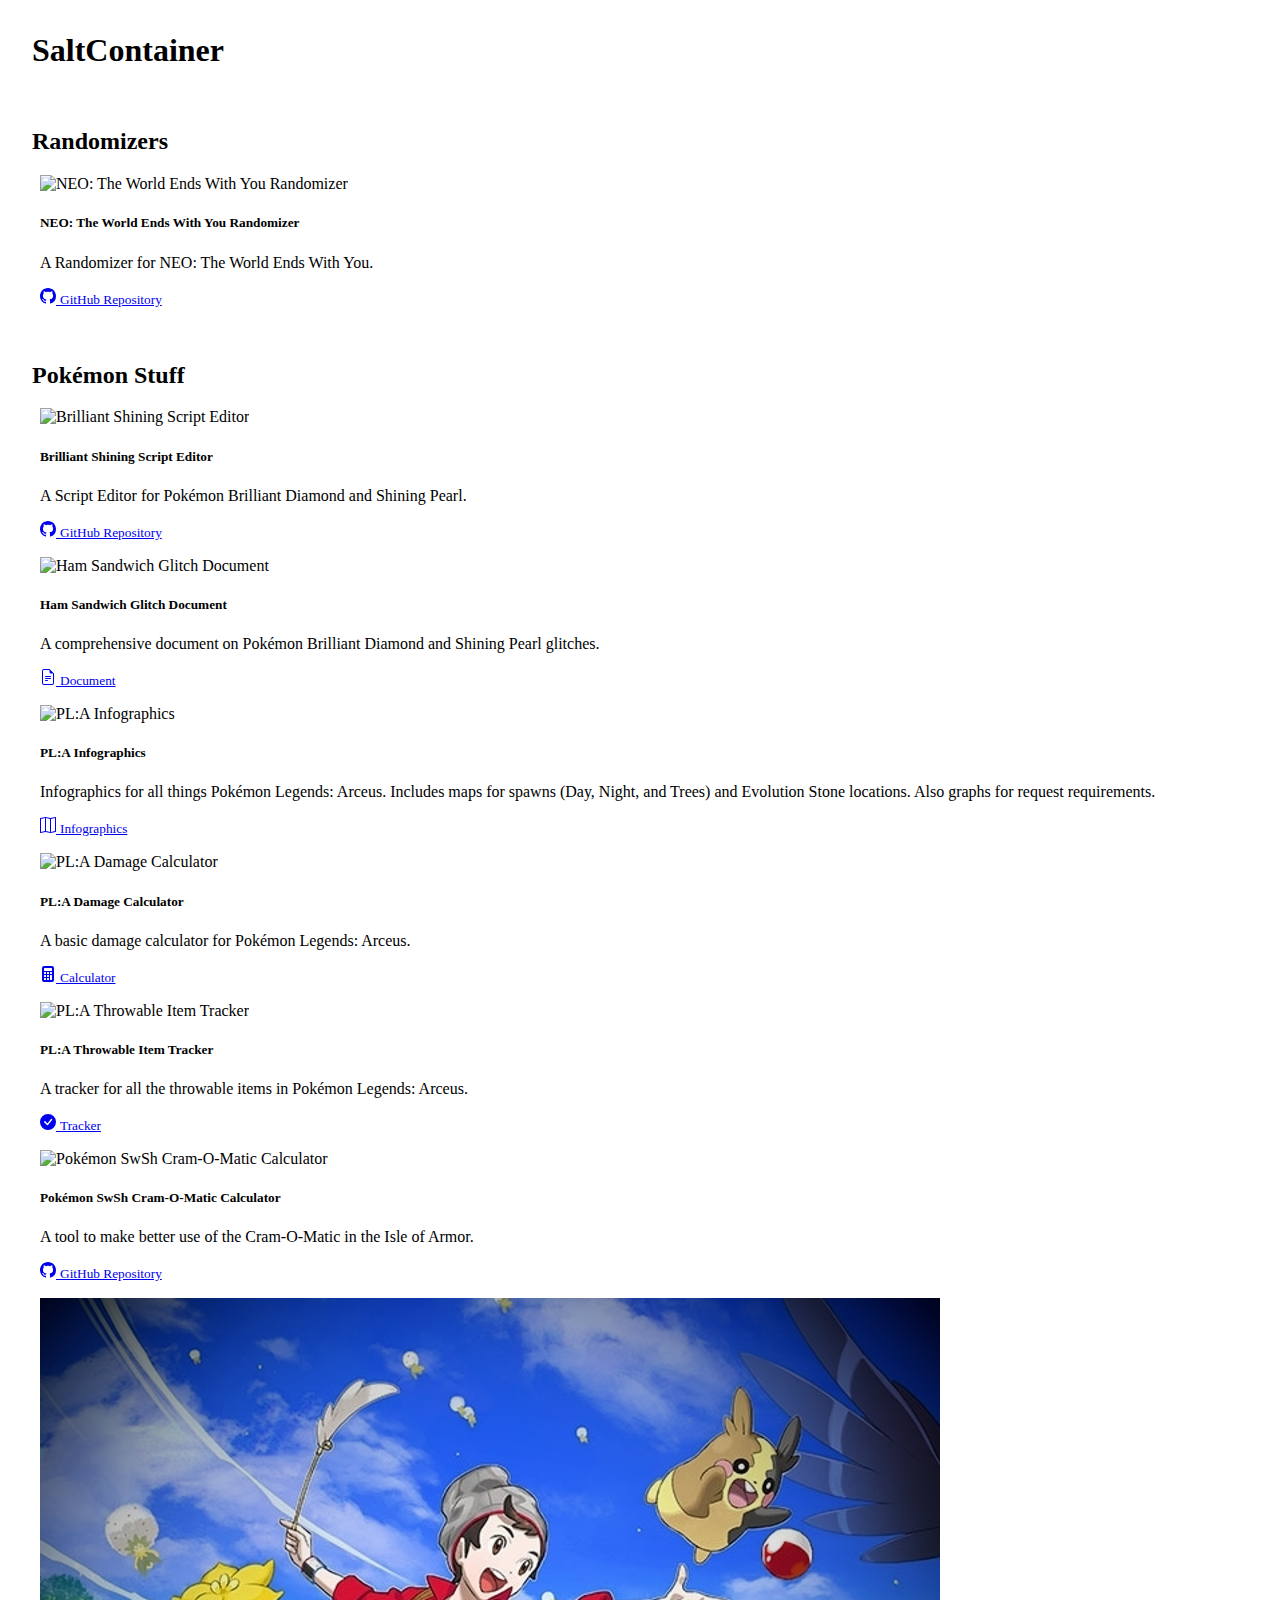
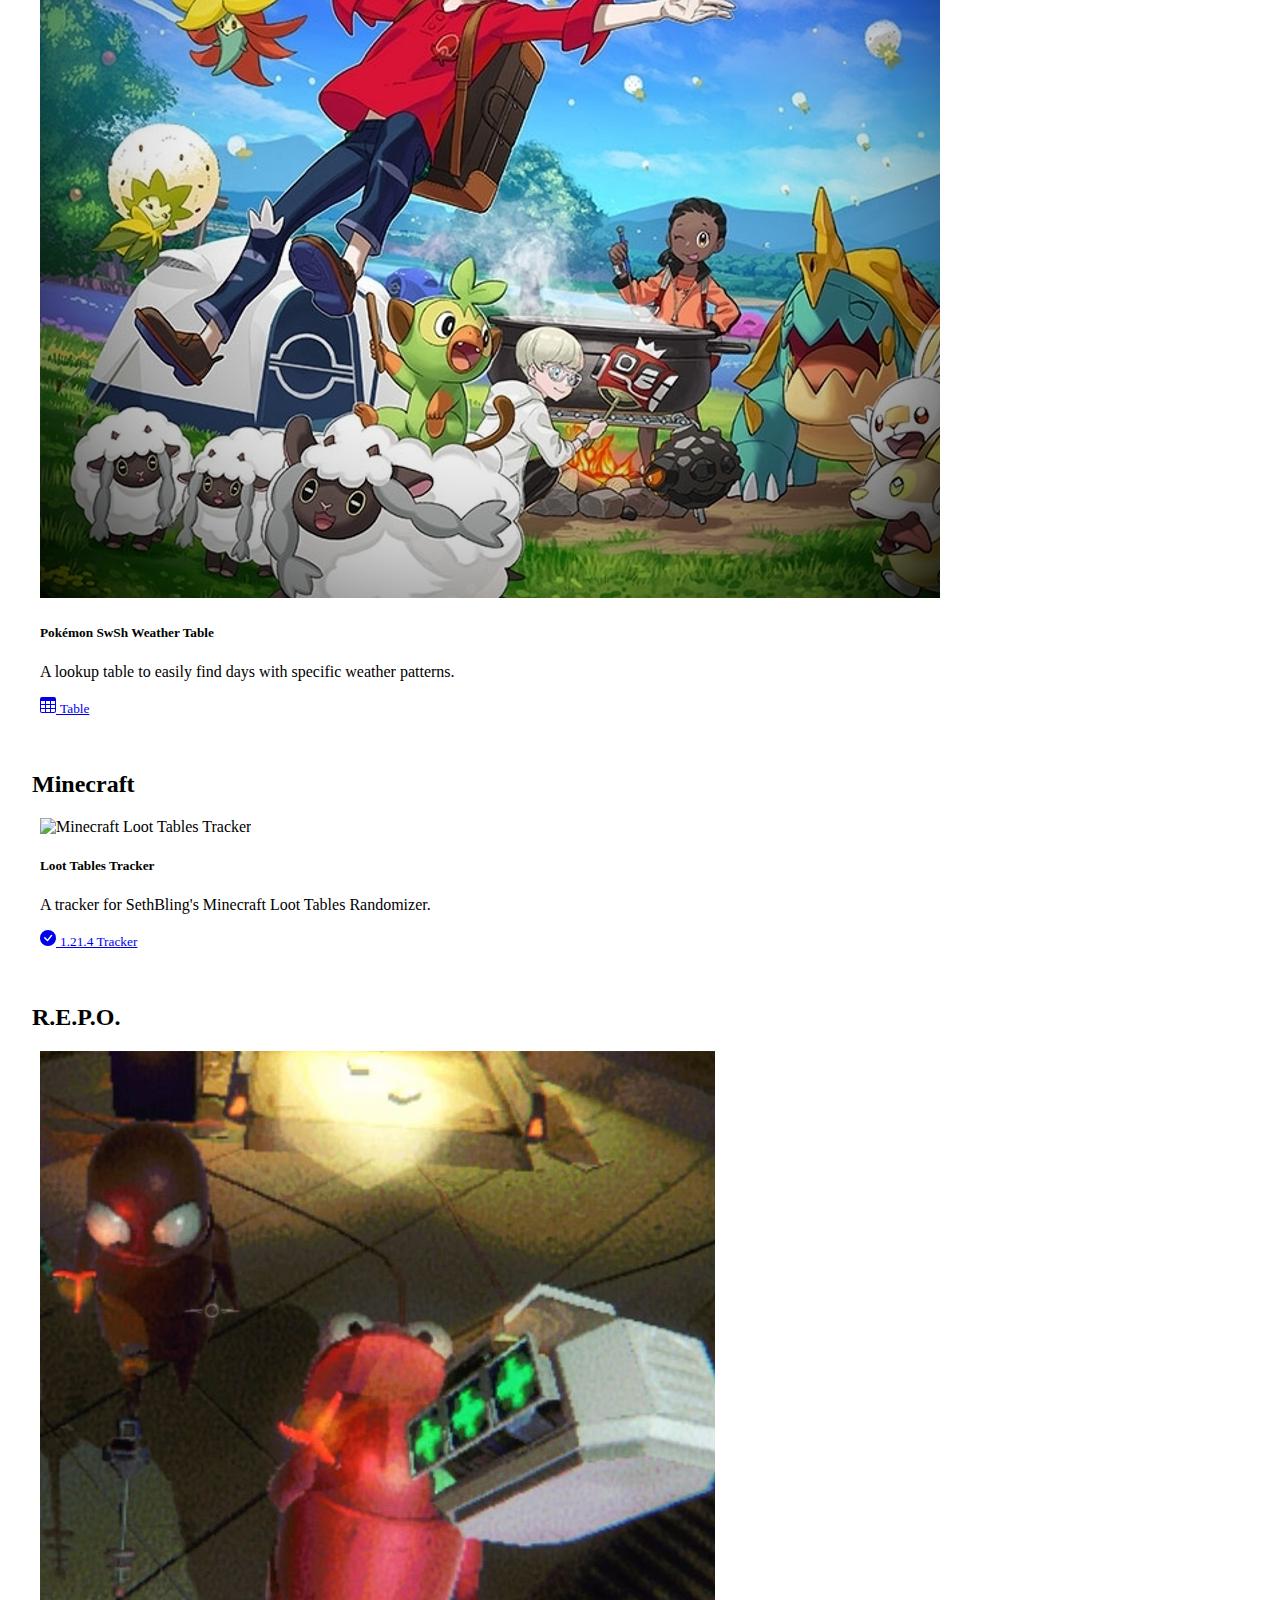
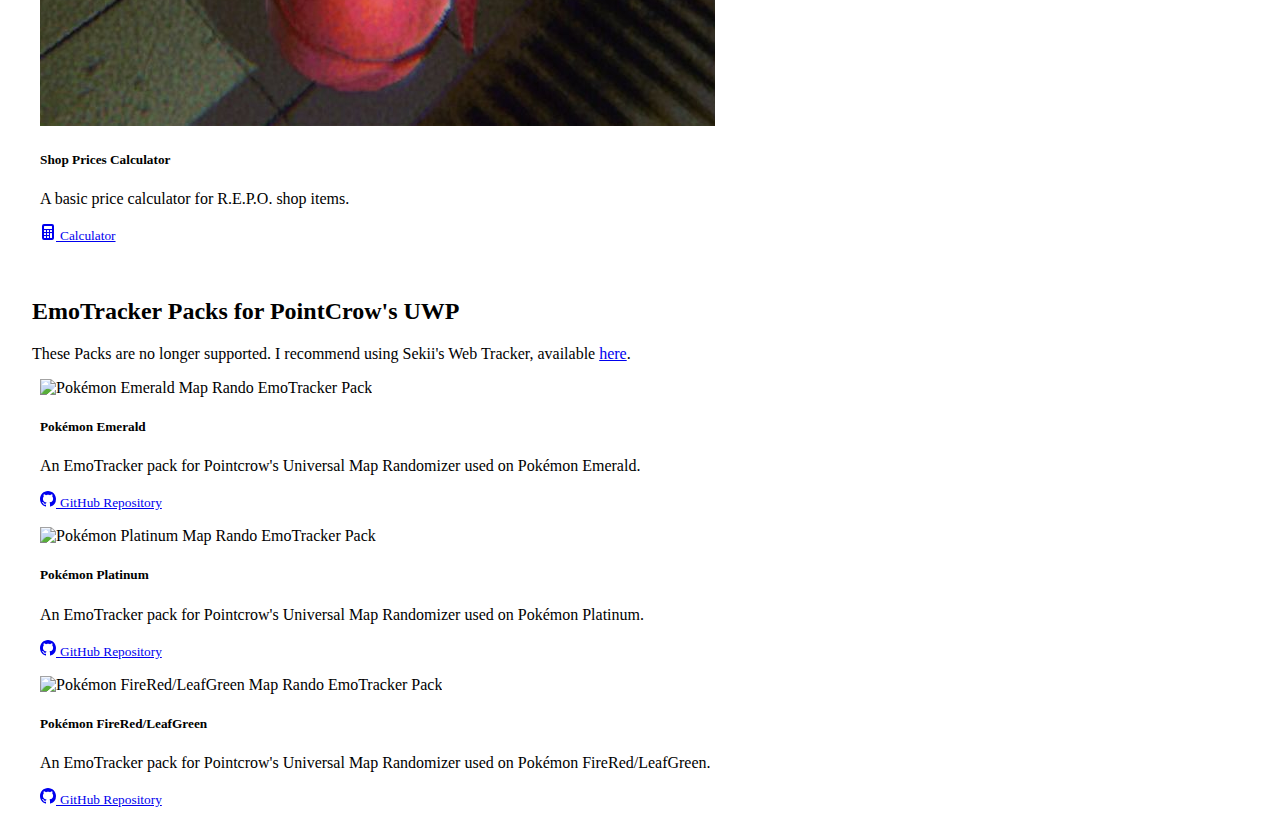
==== commit a1d0b4ba: "Add R.E.P.O. shop prices calculator" ====
--- a/index.html
+++ b/index.html
@@ -216,6 +216,31 @@
 
         <br>
 
+        <h2 class="pb-3">R.E.P.O.</h2>
+        <div class="themed-grid-col row row-cols-1 row-cols-md-6 g-4">
+            <div class="col">
+                <div class="card h-100">
+                    <img class="card-img-top" src="images/repo.png" alt="R.E.P.O. Shop Prices Calculator">
+                    <div class="card-body">
+                        <h5 class="card-title">Shop Prices Calculator</h5>
+                        <p class="card-text">A basic price calculator for R.E.P.O. shop items.</p>
+                    </div>
+                    <div class="card-footer">
+                        <a class="stretched-link text-decoration-none text-reset" href="repo-shop-prices.html">
+                            <p class="card-text">
+                                <svg xmlns="http://www.w3.org/2000/svg" width="16" height="16" fill="currentColor" class="bi bi-calculator-fill" viewBox="0 0 16 16">
+                                    <path d="M2 2a2 2 0 0 1 2-2h8a2 2 0 0 1 2 2v12a2 2 0 0 1-2 2H4a2 2 0 0 1-2-2V2zm2 .5v2a.5.5 0 0 0 .5.5h7a.5.5 0 0 0 .5-.5v-2a.5.5 0 0 0-.5-.5h-7a.5.5 0 0 0-.5.5zm0 4v1a.5.5 0 0 0 .5.5h1a.5.5 0 0 0 .5-.5v-1a.5.5 0 0 0-.5-.5h-1a.5.5 0 0 0-.5.5zM4.5 9a.5.5 0 0 0-.5.5v1a.5.5 0 0 0 .5.5h1a.5.5 0 0 0 .5-.5v-1a.5.5 0 0 0-.5-.5h-1zM4 12.5v1a.5.5 0 0 0 .5.5h1a.5.5 0 0 0 .5-.5v-1a.5.5 0 0 0-.5-.5h-1a.5.5 0 0 0-.5.5zM7.5 6a.5.5 0 0 0-.5.5v1a.5.5 0 0 0 .5.5h1a.5.5 0 0 0 .5-.5v-1a.5.5 0 0 0-.5-.5h-1zM7 9.5v1a.5.5 0 0 0 .5.5h1a.5.5 0 0 0 .5-.5v-1a.5.5 0 0 0-.5-.5h-1a.5.5 0 0 0-.5.5zm.5 2.5a.5.5 0 0 0-.5.5v1a.5.5 0 0 0 .5.5h1a.5.5 0 0 0 .5-.5v-1a.5.5 0 0 0-.5-.5h-1zM10 6.5v1a.5.5 0 0 0 .5.5h1a.5.5 0 0 0 .5-.5v-1a.5.5 0 0 0-.5-.5h-1a.5.5 0 0 0-.5.5zm.5 2.5a.5.5 0 0 0-.5.5v4a.5.5 0 0 0 .5.5h1a.5.5 0 0 0 .5-.5v-4a.5.5 0 0 0-.5-.5h-1z"/>
+                                </svg>
+                                <small class="text-muted">Calculator</small>
+                            </p>
+                        </a>
+                    </div>
+                </div>
+            </div>
+        </div>
+
+        <br>
+
         <h2 class="pb-3">EmoTracker Packs for PointCrow's UWP</h2>
         <p>These Packs are no longer supported. I recommend using Sekii's Web Tracker, available <a href="https://sekii.gitlab.io/pokemon-tracker/">here</a>.</p>
         <div class="themed-grid-col row row-cols-1 row-cols-md-6 g-4">
